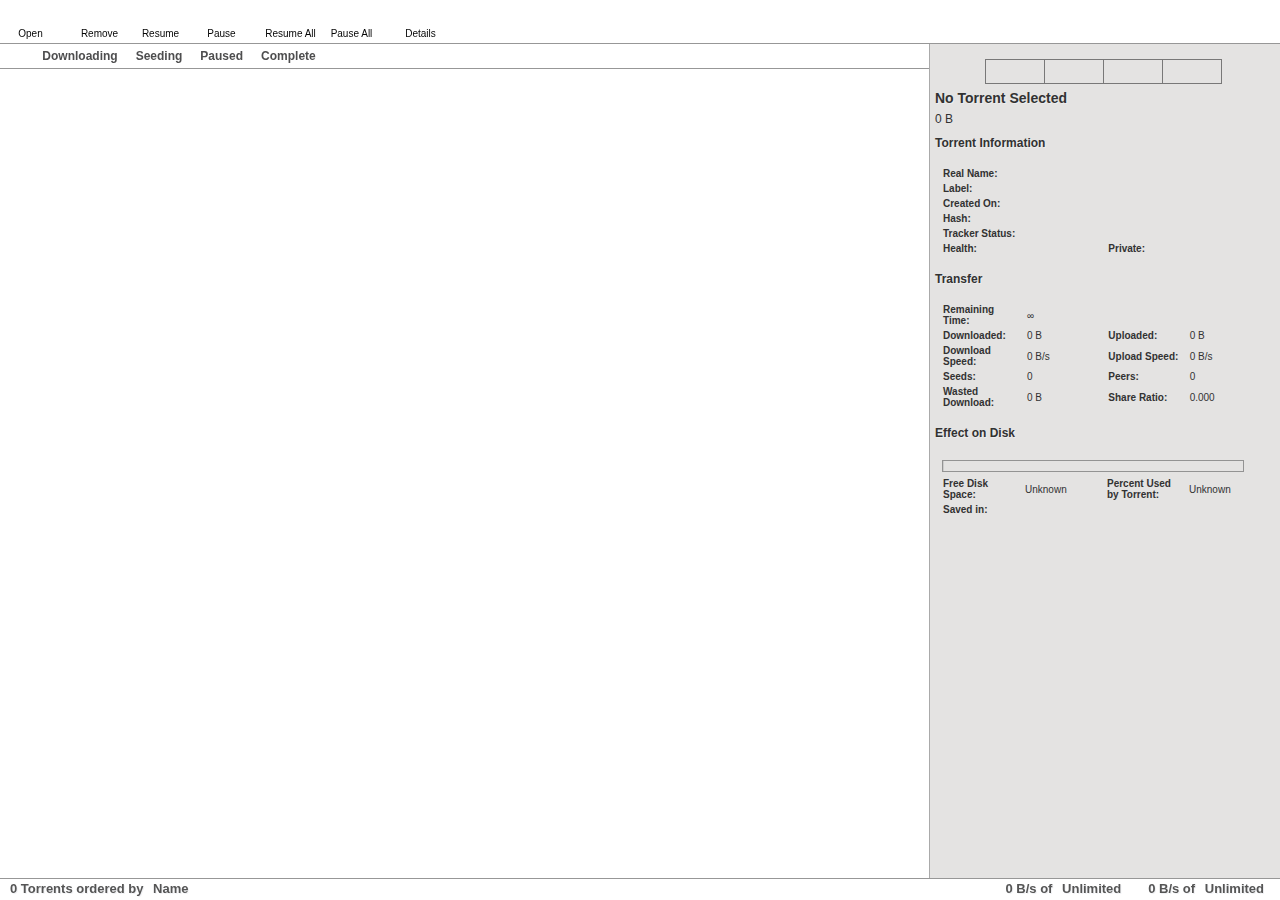
==== index.html @ addf2e67 "Fixed positioning bugs (Priority menus). Added favicon.png Cleaned up HTML Cleaned up some console.l" ====
<!DOCTYPE HTML PUBLIC "-//W3C//DTD HTML 4.01//EN" "http://www.w3.org/TR/html4/strict.dtd">
<html lang="en">
	<head>
		<title>Avalanche</title>
		<meta http-equiv="Content-Type" content="text/html; charset=utf-8">
		<meta http-equiv="cache-control" content="Private">
		<link href="media/favicon.png" rel="SHORTCUT ICON">
		<link rel="stylesheet" type="text/css" href="media/style.css">

		<script type="text/javascript"
			src="scripts/jquery/jquery.js"></script>
		<script type="text/javascript"
			src="scripts/jquery/tinysort.js"></script>
		<script type="text/javascript"
			src="scripts/jquery/contextmenu.js"></script>

		<script type="text/javascript"
			src="scripts/remote.js"></script>
		<script type="text/javascript"
			src="scripts/torrent.js"></script>
		<script type="text/javascript"
			src="scripts/init.js"></script>

	</head>
	<body>

		<div id="header_menu">
			 <ul>

				 <li id="header_open">
						<a href="#open_dialogue" rel="openDialogue">Open</a>
					</li>

					<li class="divider">&nbsp;</li>

				 <li id="header_remove">
						<a href="#removeTorrentDialogue" class="disabled" rel="func">Remove</a>
					</li>

				 <li id="header_resume">
						<a href="#pauseResumeTorrent/resume" class="disabled" rel="func">Resume</a>
					</li>

				 <li id="header_pause">
						<a href="#pauseResumeTorrent/pause" class="disabled" rel="func">Pause</a>
					</li>

				 <li class="divider">&nbsp;</li>

					<li id="header_resume_all">
						<a href="#pauseResumeTorrent/resume/all" class="disabled" rel="func">Resume All</a>
					</li>

				 <li id="header_pause_all">
						<a href="#pauseResumeTorrent/pause/all" class="disabled" rel="func">Pause All</a>
					</li>

					<li class="divider">&nbsp;</li>

					<li id="header_details">
						<a href="#toggleDetailPane" rel="func">Details</a>
					</li>

			 </ul>

				<div id="header_web_search">
						<div class="wrapper">
							<a href="#web_search_menu" id="web_search_dropdown" rel="openMenu"></a>
							<input type="text" id="web_search" name="keyupWebSearch">
							<a href="#" id="web_search_delete_text" style="display:none"></a>
						</div>
					</div>
		</div>

		<div id="filter_bar">
			<ul>
				 <li id="filter_torrent" class="active">
						<a href="#filterTorrentStatus/all" rel="func">All</a>
					</li>
				 <li id="filter_downloading">
						<a href="#filterTorrentStatus/downloading" rel="func">Downloading</a>
					</li>
				 <li id="filter_seeding">
						<a href="#filterTorrentStatus/seeding" rel="func">Seeding</a>
					</li>
				 <li id="filter_paused">
						<a href="#filterTorrentStatus/paused" rel="func">Paused</a>
					</li>
					<li id="filter_completed">
						<a href="#filterTorrentStatus/completed" rel="func">Complete</a>
					</li>
			</ul>
			<div id="filter_search">
				<div class="wrapper">
				<input type="text" id="torrent_search" name="filterTorrentTitles">
					<a href="#clearFilterTorrent/" id="filter_search_delete_text" rel="func" style="display:none"></a>
				</div>
			</div>
		</div>

		<div id="torrent_container">
			<ul id="torrent_list"></ul>
	</div>

		<div id="details_container">

			<ul class="tabs">
				<li>
					<a href="#switchDetailTabs/general" rel="func" id="details_general" title="General" class="selected">
						<span>General</span></a>
				</li>
				<li>
					<a href="#switchDetailTabs/files" rel="func" id="details_files" title="Files">
						<span>Files</span></a>
				</li>
				<li>
					<a href="#switchDetailTabs/peers" rel="func" id="details_peers" title="Peers">
						<span>Peers</span></a>
				</li>
				<li>
					<a href="#switchDetailTabs/trackers" rel="func" id="details_trackers" title="Trackers">
						<span>Trackers</span></a>
				</li>
			</ul>

			<div id="details_header">
				<h1 id="details_header_name">No Torrent Selected</h1>
				<input class="rename">
				<span id="details_header_size">0 B</span>
				<a href="#setPriority/torrent/" rel="func" id="details_priority_button">
					Normal
				</a>
			</div>

			<div class="details_section" id="details_general_contain">
				<table>
					<caption>Torrent Information</caption>
					<tr>
						<th>Real Name:</th>
						<td class="detail_var" id="detail_var_name" colspan="3"></td>
					</tr>
					<tr>
						<th>Label:</th>
						<td class="detail_var" id="detail_var_label" colspan="3"></td>
					</tr>
					<tr>
						<th>Created On:</th>
						<td class="detail_var" id="detail_var_formatted_date" colspan="3"></td>
					</tr>
					<tr>
						<th>Hash:</th>
						<td class="detail_var" id="detail_var_hash" colspan="3"></td>
					</tr>
					<tr>
						<th>Tracker Status:</th>
						<td class="detail_var" id="detail_var_tracker_status" colspan="3"></td>
					</tr>
					<tr>
						<th>Health:</th>
						<td class="detail_var" id="detail_var_has_been_hashed"></td>
						<th>Private:</th>
						<td class="detail_var" id="detail_var_private"></td>
					</tr>
				</table>

				<table>
					<caption>Transfer</caption>
					<tr>
						<th>Remaining Time:</th>
						<td class="detail_var" id="detail_var_time_remaining" colspan="3">&#8734;</td>
					</tr>
					<tr>
						<th>Downloaded:</th>
						<td class="detail_bytes" id="detail_bytes_downloaded">0 B</td>
						<th>Uploaded:</th>
						<td class="detail_bytes" id="detail_bytes_uploaded">0 B</td>
					</tr>
					<tr>
						<th>Download Speed:</th>
						<td class="detail_bytes" id="detail_bytes_down_rate">0 B/s</td>
						<th>Upload Speed:</th>
						<td class="detail_bytes" id="detail_bytes_up_rate">0 B/s</td>
					</tr>
					<tr>
						<th>Seeds:</th>
						<td class="detail_var" id="detail_var_seeders_connected">0</td>
						<th>Peers:</th>
						<td class="detail_var" id="detail_var_peers_connected">0</td>
					</tr>
					<tr>
						<th>Wasted Download:</th>
						<td class="detail_bytes" id="detail_bytes_wasted_bytes">0 B</td>
						<th>Share Ratio:</th>
						<td class="detail_var" id="detail_var_share_ratio">0.000</td>
					</tr>
				</table>

				<table>
					<caption>Effect on Disk</caption>
					<tr>
						<td id="details_general_disk_space"
							class="progress_bar_container downloading" colspan="4">
							<div class="progress_bar" style="width:0px"></div>
						</td>
					</tr>
					<tr>
						<th>Free Disk Space:</th>
						<td class="detail_bytes" id="detail_bytes_free_diskspace">Unknown</td>
						<th>Percent Used by Torrent:</th>
						<td class="detail_var" id="detail_var_size_percent">Unknown</td>
					</tr>
					<tr>
						<th colspan="4">Saved in:</th>
					</tr>
					<tr>
						<td class="detail_var" id="detail_var_base_path" colspan="4"></td>
					</tr>
				</table>

			</div>

			<div class="details_section" id="details_files_contain" style="display:none">
				<h3>Files</h3>
				<ul class="labellist">
					<li>No Files</li>
				</ul>
			</div>

			<div class="details_section" id="details_trackers_contain" style="display:none">
				<h3>Trackers</h3>
				<ul class="labellist">
					<li><h4>No Trackers</h4></li>
				</ul>
			</div>

			<div class="details_section" id="details_peers_contain" style="display:none">
				<h3>Peers</h3>
				<ul class="labellist">
					<li><h4>No Peers</h4></li>
				</ul>
			</div>

		</div>

		<div id="status_bar">
			<div id="status_torrents">
				<span id="status_torrent_count">0</span>
				<span> Torrents ordered by</span>
				<a href="#order_menu" id="status_order" rel="openMenu">Name</a>
			</div>
			<div id="status_speeds">
				<div class="up_arrow">&nbsp;</div>
				<span id="status_upload">0 B/s</span>
				<span> of</span>
				<a href="#upload_rate_menu" id="status_upload_max" rel="openMenu">Unlimited</a>
				<div class="down_arrow">&nbsp;</div>
				<span id="status_download">0 B/s</span>
				<span> of</span>
				<a href="#download_rate_menu" id="status_download_max" rel="openMenu">Unlimited</a>
			</div>
		</div>

		<ul id="priority_menu" class="contextmenu" style="display:none">
			<li><a href="#setPriority/3" rel="func">High</a></li>
			<li><a href="#setPriority/2" rel="func">Normal</a></li>
			<li><a href="#setPriority/1" rel="func">Low</a></li>
			<li class="separator">
			<li><a href="#setPriority/0" rel="func">Skip</a></li>
		</ul>

		<ul id="file_priority_menu" class="contextmenu" style="display:none">
			<li><a href="#setPriority/2" rel="func">High</a></li>
			<li><a href="#setPriority/1" rel="func">Normal</a></li>
			<li class="separator">
			<li><a href="#setPriority/0" rel="func">Skip</a></li>
		</ul>

		<ul id="order_menu" class="contextmenu" style="display:none">
			<li><a href="#setOrder/new_name" rel="func">Name</a></li>
			<li class="separator"></li>
			<li><a href="#setOrder/percent_done" rel="func">Percent</a></li>
			<li><a href="#setOrder/downloaded" rel="func">Downloaded</a></li>
			<li><a href="#setOrder/uploaded" rel="func">Uploaded</a></li>
			<li class="separator"></li>
			<li><a href="#setOrder/share_ratio" rel="func">Ratio</a></li>
			<li><a href="#setOrder/peers_connected" rel="func">Peers</a></li>
			<li><a href="#setOrder/seeds_connected" rel="func">Seeds</a></li>
			<li class="separator"></li>
			<li><a href="#setOrder/priority" rel="func">Priority</a></li>
			<li><a href="#setOrder/label" rel="func">Label</a></li>
			<li><a href="#setOrder/eta" rel="func">ETA</a></li>
		</ul>

		<ul id="download_rate_menu" class="contextmenu" style="display:none">
			<li><a href="#setRate/download/Unlimited" rel="func">Unlimited</a></li>
			<li class="separator"></li>
			<li><a href="#setRate/download/5" rel="func">5 KB/s</a></li>
			<li><a href="#setRate/download/10" rel="func">10 KB/s</a></li>
			<li><a href="#setRate/download/20" rel="func">20 KB/s</a></li>
			<li><a href="#setRate/download/30" rel="func">30 KB/s</a></li>
			<li><a href="#setRate/download/40" rel="func">40 KB/s</a></li>
			<li><a href="#setRate/download/50" rel="func">50 KB/s</a></li>
			<li><a href="#setRate/download/75" rel="func">75 KB/s</a></li>
			<li><a href="#setRate/download/100" rel="func">100 KB/s</a></li>
			<li><a href="#setRate/download/150" rel="func">150 KB/s</a></li>
			<li><a href="#setRate/download/200" rel="func">200 KB/s</a></li>
			<li class="separator"></li>
			<li>
				<input id="download_rate_custom" type="text" value="&#8734;" name="setCustomUploadDownloadRate">
				<label for="download_rate_custom"> KB/s</label>
			</li>
		</ul>

		<ul id="upload_rate_menu" class="contextmenu" style="display:none">
			<li><a href="#setRate/upload/Unlimited" rel="func">Unlimited</a></li>
			<li class="separator"></li>
			<li><a href="#setRate/upload/5" rel="func">5 KB/s</a></li>
			<li><a href="#setRate/upload/10" rel="func">10 KB/s</a></li>
			<li><a href="#setRate/upload/20" rel="func">20 KB/s</a></li>
			<li><a href="#setRate/upload/30" rel="func">30 KB/s</a></li>
			<li><a href="#setRate/upload/40" rel="func">40 KB/s</a></li>
			<li><a href="#setRate/upload/50" rel="func">50 KB/s</a></li>
			<li><a href="#setRate/upload/75" rel="func">75 KB/s</a></li>
			<li><a href="#setRate/upload/100" rel="func">100 KB/s</a></li>
			<li><a href="#setRate/upload/150" rel="func">150 KB/s</a></li>
			<li><a href="#setRate/upload/200" rel="func">200 KB/s</a></li>
			<li class="separator"></li>
			<li>
				<input id="upload_rate_custom" type="text" value="&#8734;" name="setCustomUploadDownloadRate">
				<label for="upload_rate_custom"> KB/s</label>
			</li>
		</ul>

		<ul class="contextmenu rightclickmenu" id="torrent_context_menu" style="display:none">
			<li class="pause"><a href="#pauseResumeTorrent/pause" rel="func">Pause</a></li>
			<li class="resume"><a href="#pauseResumeTorrent/resume" rel="func">Resume</a></li>
			<li class="separator"></li>
			<li class="remove"><a href="#removeTorrentDialogue" rel="func">Remove</a></li>
			<li class="rename"><a href="#renameTorrent" rel="func">Rename</a></li>
			<!--<li class="label"><a href="#relabelTorrent" rel="func">Label...</a></li>-->
		</ul>

		<ul id="web_search_menu" class="contextmenu" style="display:none"></ul>

		<div class="dialogue" id="open_dialogue" style="display:none">
			<div class="decoration">
				<h2>Open Torrent</h2>
				<a href="#" class="close"></a>
			</div>
			<div class="window">
				<p>
					<label for="torrent_upload_url">Torrent URL:</label>
					<input type="text" id="torrent_upload_url" class="pfocus" style="width:100%">
				</p>
					<hr>
				<p>
					<label class="float" for="torrent_upload_start">Resume when opened</label>
					<label for="torrent_upload_label">Torrent Label:</label>
					<input type="checkbox" id="torrent_upload_start">
					<input type="text" id="torrent_upload_label">
				</p>
				<button class="initiate" id="dialogue_open_torrent">Open Torrent</button>
				<button class="close">Cancel</button>
			</div>
		</div>

		<div class="dialogue" id="remove_dialogue" style="display:none">
			<div class="decoration">
				<h2>Remove Torrent?</h2>
				<a href="#" class="close"></a>
			</div>
			<div class="window">
				<p>Are you sure you want to delete this torrent?</p>
				<button class="initiate" id="dialogue_remove_torrent">Remove Torrent</button>
				<button class="close pfocus">Don't Remove</button>
			</div>
		</div>

		<div class="dialogue" id="error_popup" style="display:none">
			<div class="decoration">
				<h2>Communication Error</h2>
				<a href="#" class="close"></a>
			</div>
			<div class="window">
				<p>There was an error communicating with the server...</p>
				<textarea readonly="readonly" id="error_details" cols="30" rows="7"></textarea>
				<button class="close pfocus">Close</button>
			</div>
		</div>

</body>
</html>
---- media/style.css ----
html,body{margin:0;padding:0}
body{font:62.5% Helvetica, Verdana, Arial, sans-serif;color:#323232;
	background:#fff;text-align:center;overflow:hidden}

img{border:0}
a{outline:none}

/* Top Menu */
#header_menu{width:100%;height:43px;margin:0;position:fixed;
	background:url('gradients.png') repeat-x;border-bottom:1px solid #979797}
#header_menu ul{height:50px;list-style:none;margin:0;padding:0;
	float:left}
#header_menu ul li{height:40px;float:left;margin:0}
#header_menu ul li a{width:55px;height:12px;padding:25px 3px 0 3px;color:#050505;
	text-decoration:none;display:block;margin:3px 0;
	background-image:url('header_menu.png');background-repeat:no-repeat}
#header_menu ul li.divider{width:2px;background:url('menu_divider.png') no-repeat;
	margin-top:4px;padding:0 3px}
#header_open a{background-position:17px 0}
#header_remove a{background-position:-38px 0}
#header_resume a{background-position:-91px 0}
#header_pause a{background-position:-147px 0}
#header_resume_all a{background-position:-202px 0}
#header_pause_all a{background-position:-258px 0}
#header_details a{background-position:-312px 0}
#header_open a:hover{background-position:17px -35px}
#header_remove a:hover{background-position:-38px -35px}
#header_resume a:hover{background-position:-91px -35px}
#header_pause a:hover{background-position:-147px -35px}
#header_resume_all a:hover{background-position:-202px -35px}
#header_pause_all a:hover{background-position:-258px -35px}
#header_details a:hover{background-position:-312px -35px}
#header_open a.disabled{background-position:17px -73px}
#header_remove a.disabled{background-position:-38px -70px}
#header_resume a.disabled{background-position:-91px -70px}
#header_pause a.disabled{background-position:-147px -70px}
#header_resume_all a.disabled{background-position:-202px -70px}
#header_pause_all a.disabled{background-position:-258px -70px}
#header_details a.disabled{background-position:-312px -70px}
#header_web_search{float:right;height:23px;margin:10px;
	background:url('bars.png') no-repeat 0 -37px}
#header_web_search .wrapper{height:23px;width:217px;
	background:url('bars.png') no-repeat right -37px}
#header_web_search.active{background-position:0 -60px}
#header_web_search.active .wrapper{background-position:right -60px}
#web_search_dropdown{height:21px;float:left;width:30px;
	background:url('icons.png') no-repeat 5px -78px}
#header_web_search input{background:transparent;height:20px;width:161px;
	float:left;border:0;display:inline;outline:none;padding:2px}
#web_search_delete_text{border:0;width:20px;height:20px;float:left;
	background:url('icons.png') 0 -258px}

/* Filter Bar */
#filter_bar{margin:0 350px 0 0;height:24px;right:0;border-bottom:1px solid #979797;
	position:fixed;background:url('gradients.png') repeat-x 0 -81px;left:0;top:44px}
#filter_bar_options,#filter_bar_type{width:50%}
#filter_bar ul{height:18px;list-style:none;margin:0;padding:0;float:left}
#filter_bar ul li{height:18px;float:left;margin:4px 2px 0 2px}
#filter_bar ul li a{font-size:1.2em;color:#4E4E4F;text-decoration:none;
	font-weight:bold;padding:1px 7px 0 7px;margin:0;height:17px;display: block;
	vertical-align:bottom}
#filter_bar ul li:hover{background:url('bars.png') no-repeat left -19px}
#filter_bar ul li:hover a{background:url('bars.png') no-repeat right -19px;
	color: #fff !important}
#filter_bar ul li.active{background:url('bars.png') no-repeat left 0}
#filter_bar ul li.active a{background:url('bars.png') no-repeat right 0;
	color: #fff !important}
#filter_search{float:right;height:18px;margin:3px 5px 3px 0;
	background:url('bars.png') no-repeat 0 -83px}
#filter_search .wrapper{height:18px;width:107px;
	background:url('bars.png') no-repeat right -83px;padding:0 5px}
#filter_search.active{background-position:0 -101px}
#filter_search.active .wrapper{background-position:right -101px}
#filter_search input{background:transparent;height:18px;width:85px;
	float:left;border:0;display:inline;outline:none;padding:1px 2px;font-size:0.9em}
#filter_search_delete_text{border:0;width:18px;height:18px;float:left;
	background:url('icons.png') 0 -258px;margin-top:-3px}

/* Torrent Container */
#torrent_container{position:fixed;top:69px;bottom:22px;right:0px;left:0px;
	padding:0;margin:0 350px 0 0;overflow:auto}
#torrent_list{width:100%;margin:0;padding:0;text-align:left}
#torrent_list li{list-style:none;clear: both;display: block;padding:0;margin:0;
	vertical-align:middle;border-bottom: 1px solid #ccc;padding:0 30px 4px 8px}
#torrent_list h2{margin:0;padding:6px 0;overflow:hidden;text-overflow:ellipsis}
#torrent_list input{margin:2px 0;padding:2px 0;font-size:1.5em;font-weight:bold;
	width:100%;display:none}
#torrent_list span{display:block;margin:0;padding:0}
#torrent_list li.even{background:#F5F8FD}
#torrent_list li:hover{background:#EDF3FE}
#torrent_list li.selected{background:url('gradients.png') repeat-x 0 -228px;
	color:#FFF}
#torrent_list li a{display:block;float:right;width:17px;height:17px;padding:0;
	margin:0 -23px 0 0;background:url('icons.png') -1px -61px}
#torrent_list li a:hover{background-position:-1px -41px;cursor:pointer}
#torrent_list li.paused a,#torrent_list li.completed a{
	background-position:-1px -21px}
#torrent_list li.paused a:hover,#torrent_list li.completed a:hover{
	background-position:-1px -1px}
#torrent_list .torrent_name{font-size:1.3em;font-weight:bold}
#torrent_list .progress_details,
#torrent_list .peer_details{font-size: 1.1em}
.progress_bar_container{height:10px;margin:3px 0 3px 0;
	float:left;line-height:1px;font-size:1px;width:100%;border:1px solid #939393;
	background:url('gradients.png') repeat-x 0 -198px}
.loading .progress_bar_container{background:url('progress.gif') repeat-x}
.seeding .progress_bar_container{border:1px solid #29AD35;
	background-position:0 -168px}
.completed .progress_bar_container{border:1px solid #939393;
	background-position:0 -178px}
.downloading .progress_bar_container{border:1px solid #3F79EE;
	background-position:0 -198px}
.hashing .progress_bar_container{border:1px solid #E19200;
	background-position:0 -198px}
.progress_bar{background:url('gradients.png') repeat-x 0 -208px;
	height:10px}
.seeding .progress_bar{background-position:0 -168px}
.completed .progress_bar{background-position:0 -178px}
.downloading .progress_bar{background-position:0 -188px;border-right:1px solid #ccc}
.hashing .progress_bar{background-position:0 -218px;border-right:1px solid #ccc}

/* Details Container */
#details_container{position:fixed;top:44px;right:0px;bottom:22px;width:340px;
	background-color:#e4e3e2;border-left:#aaa 1px solid;text-align:left;padding:5px;
	overflow:auto}
#details_header{margin-bottom:10px}
#details_header h1{font-size:1.4em;margin:0;clear:both;padding:6px 0;
	text-shadow:1px 1px #eee;overflow:hidden;text-overflow:ellipsis}
#details_header .rename{font-size:1.4em;margin:2px 0;padding:2px 0;clear:both;
	font-weight:bold;display:none}
#details_header span{font-size:1.2em;margin:0;display:block}
#details_priority_button{float:right;border:1px solid #aaa;padding:2px 4px;
	background:url('gradients.png') 0 -122px;margin:-17px 0 0 0;color:#323232;
	text-decoration:none;display:none}
#details_container .tab_center{width:100%;text-align:center}
#details_container .tabs{padding:0;margin:0 0 0 50px;text-shadow:1px 1px #e8e8e8}
#details_container .tabs li{float:left;list-style-type:none}
#details_container .tabs li a{display:block;margin:10px -1px 0 0;padding:4px;
	background:url('gradients.png') repeat-x 0 -122px;border:1px solid #787878;
	width:50px;text-align:center;font-weight:bold;text-decoration:none;color:#323232;
	height:15px}
#details_container .tabs li a.selected{background-position:0 -145px;
	text-shadow:1px 1px #c5d0e4}
#details_container .tabs span{display:block;text-indent:-9000px;height:16px;
	width:18px;margin-left:15px}
#details_general span{background:url('icons.png') no-repeat 0 -142px}
#details_files span{background:url('icons.png') no-repeat 0 -162px}
#details_peers span{background:url('icons.png') no-repeat 0 -182px}
#details_trackers span{background:url('icons.png') no-repeat 0 -202px}
.details_section table{width:100%;padding:15px 5px;table-layout:fixed}
.details_section caption{text-align:left;font-size:1.2em;font-weight:bold;
	padding:0;margin:0;text-shadow:1px 1px #eee}
.details_section th{width:80px}
.details_section td{width:100%;overflow:hidden;text-overflow:ellipsis}
#details_general_disk_space{width:300px;padding:0}
h3{margin:0 0 10px 0;padding:0;}
ul.labellist{list-style:none;margin:0;padding:0;border:1px solid #bbb;
	background:url('gradients.png') repeat-x 0 -349px #ddd;border-radius:5px}
.labellist li{margin:0;padding:4px 8px;
	border-top:1px solid #f5f5f5;border-bottom:1px solid #c4c4c4}
.labellist li:first-child{border-top:0}
.labellist li:last-child{border-bottom:0}
.labellist li h4{padding:0;margin:0;overflow:hidden;text-overflow:ellipsis}
#details_trackers_contain li{padding-right:80px}
#details_trackers_contain li a{height:24px;padding:0 36px;margin:-12px -76px 0 0;
	float:right;background:url('togglebuttons.png') no-repeat 0 0}
#details_trackers_contain li a:hover{background-position:0 -24px}
#details_trackers_contain li a.off{background-position:0 -48px}
#details_trackers_contain li a.off:hover{background-position:0 -72px}
#details_files_contain .labellist .folder ul{margin-top:4px}
#details_files_contain .labellist .folder a{padding-left:12px;font-weight:bold;
	background:url('icons.png') no-repeat -6px -282px;color:#323232;
	text-decoration:none;display:block}
#details_files_contain .labellist .folder a.d{background-position:-6px -302px}
#details_files_contain .labellist ul{margin-left:5px}
#details_files_contain .labellist ul{list-style:none;padding-left:0;width:100%}
#details_files_contain .labellist li{overflow:hidden;text-overflow:ellipsis}
#details_files_contain .labellist li .priority{float:right;border:1px solid #aaa;
	background:url(gradients.png) repeat-x 0 -122px;padding:1px 3px;cursor:pointer;
	color:#323232;text-decoration:none}
#details_peers_contain .labellist h4 span{float:right}
#details_peers_contain .labellist div b{float:right;height:16px;padding:0 8px;
	background:url('icons.png') no-repeat 0 -320px}
#details_peers_contain .labellist div b.s{background-position:0 -340px}
#details_peers_contain .labellist div b.o{background-position:0 -360px}

#torrent_upload_frame{display:block;position:absolute;top:-1000px;left:-1000px;
	width:0px;height:0px;border:none;padding:0;margin:0}

/* Status Bar */
#status_bar{width:100%;height:21px;margin:0;position:fixed;color:#555;bottom:0;
	background:url('gradients.png') repeat-x 0 -60px;font-size: 1.3em;padding:0;
	font-weight:normal;border-top:1px solid #979797;text-shadow:1px 1px #f1f2f5;
	font-weight:bold}
#status_bar a{color:#555;text-decoration:none}
#status_torrents,#status_speeds{margin:2px 10px}
#status_bar .up_arrow{height:16px;padding:0 5px;margin:0;display:inline;
	background:url('icons.png') 0 -222px}
#status_bar .down_arrow{height:16px;padding:0 5px;margin:0;display:inline;
	background:url('icons.png') 0 -242px}
#status_torrents{float:left}
#status_speeds{float:right}
#status_download_max,#status_upload_max,#status_order{padding:2px 6px}
#status_download_max:hover,#status_upload_max:hover,#status_order:hover{
	padding:2px 5px;border-right:1px solid #979797;border-left:1px solid #979797;
	background:url('gradients.png') repeat-x 0 -328px;text-shadow:1px 1px #d1d2d5}

/* Menus */
.contextmenu{position:absolute;z-index:99;border:1px solid #979797;padding:2px 0;
	background:#e4e3e2;margin:0;list-style:none;box-shadow:0 0 15px rgba(0,0,0,0.4);
	-webkit-box-shadow:0 0 15px rgba(0,0,0,0.4);-moz-box-shadow:0 0px 15px rgba(0,0,0,0.4)}
.contextmenu.rightclickmenu{box-shadow:2px 2px 4px rgba(0,0,0,0.5);
	-webkit-box-shadow:2px 2px 4px rgba(0,0,0,0.5);-moz-box-shadow:2px 2px 4px rgba(0,0,0,0.5)}
.contextmenu li{font-size:1.2em;font-weight:bold;color:#555;margin:1px;padding:0 3px}
.contextmenu li:hover{color:#fff;cursor:pointer;
	background:url('gradients.png') repeat-x 0 -228px}
.contextmenu li:hover a{color:#fff}
.contextmenu li.separator{background:none;border:1px dashed #AAA}
.contextmenu li.separator:hover{background:none;cursor:default}
.contextmenu li a{padding:2px 5px;color:#555;text-decoration:none;display:block}
.contextmenu input{width:30px}
#order_menu li a{padding-left:18px;text-align:left}
#order_menu li a.desc{background:url('icons.png') no-repeat -2px -241px}
#order_menu li a.asc{background:url('icons.png') no-repeat -2px -221px}
#priority_menu{left:0;top:128px}
#order_menu{left:0;bottom:21px}
#upload_rate_menu{left:0;bottom:21px}
#download_rate_menu{left:0;bottom:21px}
#web_search_menu{left:0;top:30px;margin-left:5px}
#torrent_context_menu{background:#f0f0f0}
#torrent_context_menu li a{text-align:left;padding:4px 30px 4px 20px}
#torrent_context_menu li.disabled a,#torrent_context_menu li.disabled a:hover{
	color:#a1a1a1}
#torrent_context_menu li.disabled:hover{background:none}
#torrent_context_menu li.separator{padding:0;border-top:1px solid #e0e0e0;
	border-bottom:1px solid #fff;border-left:0;border-right:0;margin:2px 4px}
#torrent_context_menu li a{background:url('icons.png') no-repeat -2px -378px}
#torrent_context_menu li.resume a{background-position:-2px -398px}
#torrent_context_menu li.remove a{background-position:-2px -419px}
#torrent_context_menu li.rename a{background-position:-2px -439px}
#torrent_context_menu li.label a{background-position:-2px -459px}

/* Dialoues */
.dialogue{border:1px solid #AAA;background:#E4E3E2;padding:0;position:absolute;
	top:50%;left:50%;margin-left:-150px;-webkit-box-shadow:0 0 60px rgba(0,0,0,0.5);
	-moz-box-shadow:0 0 60px rgba(0,0,0,0.5);width:300px}
.dialogue .decoration{width:100%;height:22px;border-bottom:1px solid #AAA;
	background:url('gradients.png') repeat-x 0 -122px;margin:0}
.dialogue .decoration .close{border:1px solid #ffeedd;height:16px;width:17px;
	background:url('icons.png') no-repeat -1px -262px #ffccbb;float:right;margin:2px;
	-webkit-border-radius:3px;-moz-border-radius:3px}
.dialogue .decoration .close:hover{cursor:pointer;background-color:#eebbaa}
.dialogue .decoration h2{margin:0;padding:3px 5px;float:left;font-size:1.3em}
.dialogue .window{padding:10px;margin:0}
.dialogue p{margin:0 0 10px 0;padding:0}
.dialogue label{float:left;clear:left;margin:5px}
.dialogue input{clear:both}
.dialogue button{width:125px}
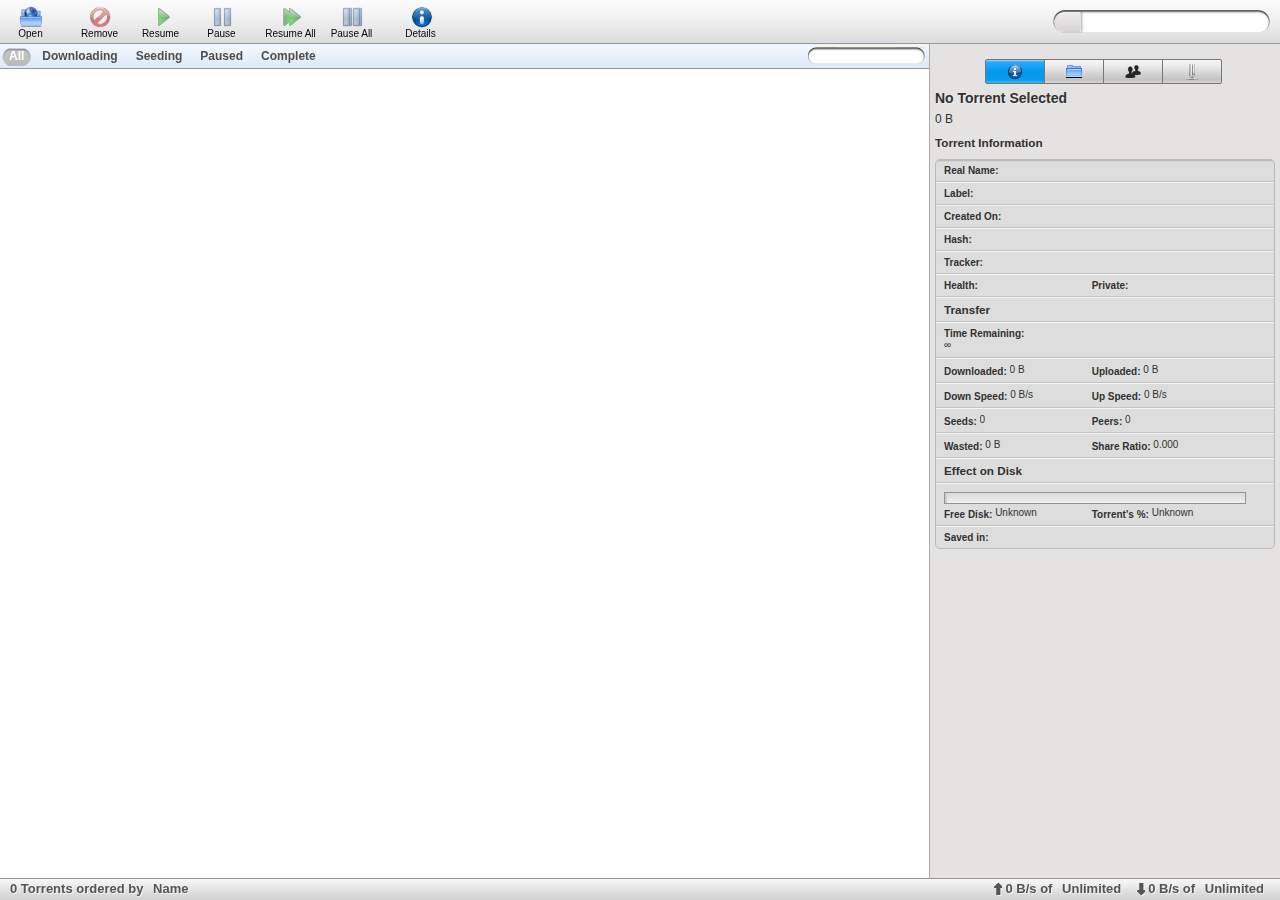
==== commit ca7604d8: "Files tab has undergone extensive changes. Now it features 2 toggle buttons. 1 for enabling/disablin" ====
--- a/index.html
+++ b/index.html
@@ -1,3 +1,33 @@
+<!--/*
+		* Index.html HTML Page 0.9
+	 *
+	 * Avalanche 0.9 Beta
+	 *
+	 *	This code is licensed under the GPL3, or "GNU GENERAL PUBLIC LICENSE Version 3"
+	 *	For more details, see http://opensource.org/licenses/gpl-3.0.html
+		*
+		* For more information, see http://code.google.com/p/avalanche-rt
+		*
+		* Date: Tue, 09th Mar 2010.
+		*
+		* @author Keith Cirkel ('keithamus') <avalanche@keithcirkel.co.uk>
+		* @license http://opensource.org/licenses/gpl-3.0.html
+		* @copyright Copyright © 2010, Keith Cirkel
+		*
+		* This program is free software: you can redistribute it and/or modify
+  * it under the terms of the GNU General Public License as published by
+  * the Free Software Foundation, either version 3 of the License, or
+  * (at your option) any later version.
+  *
+  * This program is distributed in the hope that it will be useful,
+  * but WITHOUT ANY WARRANTY; without even the implied warranty of
+  * MERCHANTABILITY or FITNESS FOR A PARTICULAR PURPOSE.  See the
+  * GNU General Public License for more details.
+
+  * You should have received a copy of the GNU General Public License
+  * along with this program.  If not, see <http://www.gnu.org/licenses/>.
+		*
+	 */-->
 <!DOCTYPE HTML PUBLIC "-//W3C//DTD HTML 4.01//EN" "http://www.w3.org/TR/html4/strict.dtd">
 <html lang="en">
 	<head>
@@ -13,6 +43,8 @@
 			src="scripts/jquery/tinysort.js"></script>
 		<script type="text/javascript"
 			src="scripts/jquery/contextmenu.js"></script>
+		<script type="text/javascript"
+			src="scripts/extend.js"></script>
 
 		<script type="text/javascript"
 			src="scripts/remote.js"></script>
@@ -105,7 +137,7 @@
 		<div id="details_container">
 
 			<ul class="tabs">
-				<li>
+				<li class="f">
 					<a href="#switchDetailTabs/general" rel="func" id="details_general" title="General" class="selected">
 						<span>General</span></a>
 				</li>
@@ -117,7 +149,7 @@
 					<a href="#switchDetailTabs/peers" rel="func" id="details_peers" title="Peers">
 						<span>Peers</span></a>
 				</li>
-				<li>
+				<li class="l">
 					<a href="#switchDetailTabs/trackers" rel="func" id="details_trackers" title="Trackers">
 						<span>Trackers</span></a>
 				</li>
@@ -132,113 +164,127 @@
 				</a>
 			</div>
 
-			<div class="details_section" id="details_general_contain">
-				<table>
-					<caption>Torrent Information</caption>
-					<tr>
-						<th>Real Name:</th>
-						<td class="detail_var" id="detail_var_name" colspan="3"></td>
-					</tr>
-					<tr>
-						<th>Label:</th>
-						<td class="detail_var" id="detail_var_label" colspan="3"></td>
-					</tr>
-					<tr>
-						<th>Created On:</th>
-						<td class="detail_var" id="detail_var_formatted_date" colspan="3"></td>
-					</tr>
-					<tr>
-						<th>Hash:</th>
-						<td class="detail_var" id="detail_var_hash" colspan="3"></td>
-					</tr>
-					<tr>
-						<th>Tracker Status:</th>
-						<td class="detail_var" id="detail_var_tracker_status" colspan="3"></td>
-					</tr>
-					<tr>
-						<th>Health:</th>
-						<td class="detail_var" id="detail_var_has_been_hashed"></td>
-						<th>Private:</th>
-						<td class="detail_var" id="detail_var_private"></td>
-					</tr>
-				</table>
-
-				<table>
-					<caption>Transfer</caption>
-					<tr>
-						<th>Remaining Time:</th>
-						<td class="detail_var" id="detail_var_time_remaining" colspan="3">&#8734;</td>
-					</tr>
-					<tr>
-						<th>Downloaded:</th>
-						<td class="detail_bytes" id="detail_bytes_downloaded">0 B</td>
-						<th>Uploaded:</th>
-						<td class="detail_bytes" id="detail_bytes_uploaded">0 B</td>
-					</tr>
-					<tr>
-						<th>Download Speed:</th>
-						<td class="detail_bytes" id="detail_bytes_down_rate">0 B/s</td>
-						<th>Upload Speed:</th>
-						<td class="detail_bytes" id="detail_bytes_up_rate">0 B/s</td>
-					</tr>
-					<tr>
-						<th>Seeds:</th>
-						<td class="detail_var" id="detail_var_seeders_connected">0</td>
-						<th>Peers:</th>
-						<td class="detail_var" id="detail_var_peers_connected">0</td>
-					</tr>
-					<tr>
-						<th>Wasted Download:</th>
-						<td class="detail_bytes" id="detail_bytes_wasted_bytes">0 B</td>
-						<th>Share Ratio:</th>
-						<td class="detail_var" id="detail_var_share_ratio">0.000</td>
-					</tr>
-				</table>
-
-				<table>
-					<caption>Effect on Disk</caption>
-					<tr>
-						<td id="details_general_disk_space"
-							class="progress_bar_container downloading" colspan="4">
-							<div class="progress_bar" style="width:0px"></div>
-						</td>
-					</tr>
-					<tr>
-						<th>Free Disk Space:</th>
-						<td class="detail_bytes" id="detail_bytes_free_diskspace">Unknown</td>
-						<th>Percent Used by Torrent:</th>
-						<td class="detail_var" id="detail_var_size_percent">Unknown</td>
-					</tr>
-					<tr>
-						<th colspan="4">Saved in:</th>
-					</tr>
-					<tr>
-						<td class="detail_var" id="detail_var_base_path" colspan="4"></td>
-					</tr>
-				</table>
-
-			</div>
-
-			<div class="details_section" id="details_files_contain" style="display:none">
-				<h3>Files</h3>
-				<ul class="labellist">
-					<li>No Files</li>
-				</ul>
-			</div>
-
-			<div class="details_section" id="details_trackers_contain" style="display:none">
-				<h3>Trackers</h3>
-				<ul class="labellist">
-					<li><h4>No Trackers</h4></li>
-				</ul>
-			</div>
-
-			<div class="details_section" id="details_peers_contain" style="display:none">
-				<h3>Peers</h3>
-				<ul class="labellist">
-					<li><h4>No Peers</h4></li>
-				</ul>
-			</div>
+				<div class="details_section" id="details_general_contain">
+					<h3>Torrent Information</h3>
+					<ul class="labellist">
+						<li>
+							<b>Real Name:</b>
+							<span class="detail_var" id="detail_var_name"></span>
+						</li>
+						<li>
+							<b>Label:</b>
+							<span class="detail_var" id="detail_var_label"></span>
+						</li>
+						<li>
+							<b>Created On:</b>
+							<span class="detail_var" id="detail_var_formatted_date"></span>
+						</li>
+						<li>
+							<b>Hash:</b>
+							<span class="detail_var" id="detail_var_hash"></span>
+						</li>
+						<li>
+							<b>Tracker:</b>
+							<span class="detail_var" id="detail_var_tracker_status"></span>
+						</li>
+						<li>
+							<div class="col2">
+								<b>Health:</b>
+								<span class="detail_var" id="detail_var_has_been_hashed"></span>
+							</div>
+							<div class="col2">
+								<b>Private:</b>
+								<span class="detail_var" id="detail_var_private"></span>
+							</div>
+						</li>
+						<li><h3>Transfer</h3></li>
+						<li>
+							<b>Time Remaining:</b>
+							<span class="detail_var" id="detail_var_time_remaining">&#8734;</span>
+						</li>
+						<li>
+							<div class="col2">
+								<b>Downloaded:</b>
+								<span class="detail_bytes" id="detail_bytes_downloaded">0 B</span>
+							</div>
+							<div class="col2">
+								<b>Uploaded:</b>
+								<span class="detail_bytes" id="detail_bytes_uploaded">0 B</span>
+							</div>
+						</li>
+						<li>
+							<div class="col2">
+								<b>Down Speed:</b>
+								<span class="detail_bytes" id="detail_bytes_down_rate">0 B/s</span>
+							</div>
+							<div class="col2">
+								<b>Up Speed:</b>
+								<span class="detail_bytes" id="detail_bytes_up_rate">0 B/s</span>
+							</div>
+						</li>
+						<li>
+							<div class="col2">
+								<b>Seeds:</b>
+								<span class="detail_var" id="detail_var_seeders_connected">0</span>
+							</div>
+							<div class="col2">
+								<b>Peers:</b>
+								<span class="detail_var" id="detail_var_peers_connected">0</span>
+							</div>
+						</li>
+						<li>
+							<div class="col2">
+								<b>Wasted:</b>
+								<span class="detail_bytes" id="detail_bytes_wasted_bytes">0 B</span>
+							</div>
+							<div class="col2">
+								<b>Share Ratio:</b>
+								<span class="detail_var" id="detail_var_share_ratio">0.000</span>
+							</div>
+						</li>
+						<li><h3>Effect on Disk</h3></li>
+						<li>
+							<div id="details_general_disk_space" class="progress_bar_container downloading">
+								<div class="progress_bar used" style="width:0px"></div>
+								<div class="progress_bar file" style="width:0px"></div>
+							</div>
+							<br style="clear:both">
+							<div class="col2">
+								<b>Free Disk:</b>
+								<span class="detail_bytes" id="detail_bytes_free_diskspace">Unknown</span>
+							</div>
+							<div class="col2">
+								<b>Torrent's %:</b>
+								<span class="detail_var" id="detail_var_size_percent">Unknown</span>
+							</div>
+						</li>
+						<li>
+							<b colspan="4">Saved in:</b>
+							<span class="detail_var" id="detail_var_base_path"></span>
+						</li>
+
+				</div>
+
+				<div class="details_section" id="details_files_contain" style="display:none">
+					<h3>Files</h3>
+					<ul class="labellist">
+						<li>No Files</li>
+					</ul>
+				</div>
+
+				<div class="details_section" id="details_trackers_contain" style="display:none">
+					<h3>Trackers</h3>
+					<ul class="labellist">
+						<li><h4>No Trackers</h4></li>
+					</ul>
+				</div>
+
+				<div class="details_section" id="details_peers_contain" style="display:none">
+					<h3>Peers</h3>
+					<ul class="labellist">
+						<li><h4>No Peers</h4></li>
+					</ul>
+				</div>
 
 		</div>
 
@@ -284,11 +330,11 @@
 			<li class="separator"></li>
 			<li><a href="#setOrder/share_ratio" rel="func">Ratio</a></li>
 			<li><a href="#setOrder/peers_connected" rel="func">Peers</a></li>
-			<li><a href="#setOrder/seeds_connected" rel="func">Seeds</a></li>
+			<li><a href="#setOrder/seeders_connected" rel="func">Seeds</a></li>
 			<li class="separator"></li>
 			<li><a href="#setOrder/priority" rel="func">Priority</a></li>
 			<li><a href="#setOrder/label" rel="func">Label</a></li>
-			<li><a href="#setOrder/eta" rel="func">ETA</a></li>
+			<li><a href="#setOrder/time_remaining" rel="func">ETA</a></li>
 		</ul>
 
 		<ul id="download_rate_menu" class="contextmenu" style="display:none">
--- a/media/style.css
+++ b/media/style.css
@@ -1,3 +1,33 @@
+/*
+ * Style.css CSS 0.9
+	*
+	* Avalanche 0.9 Beta
+	 *
+	 *	This code is licensed under the GPL3, or "GNU GENERAL PUBLIC LICENSE Version 3"
+	 *	For more details, see http://opensource.org/licenses/gpl-3.0.html
+		*
+		* For more information, see http://code.google.com/p/avalanche-rt
+		*
+		* Date: Tue, 09th Mar 2010.
+		*
+		* @author Keith Cirkel ('keithamus') <avalanche@keithcirkel.co.uk>
+		* @license http://opensource.org/licenses/gpl-3.0.html
+		* @copyright Copyright � 2010, Keith Cirkel
+		*
+		* This program is free software: you can redistribute it and/or modify
+  * it under the terms of the GNU General Public License as published by
+  * the Free Software Foundation, either version 3 of the License, or
+  * (at your option) any later version.
+  *
+  * This program is distributed in the hope that it will be useful,
+  * but WITHOUT ANY WARRANTY; without even the implied warranty of
+  * MERCHANTABILITY or FITNESS FOR A PARTICULAR PURPOSE.  See the
+  * GNU General Public License for more details.
+
+  * You should have received a copy of the GNU General Public License
+  * along with this program.  If not, see <http://www.gnu.org/licenses/>.
+		*
+	 */
 html,body{margin:0;padding:0}
 body{font:62.5% Helvetica, Verdana, Arial, sans-serif;color:#323232;
 	background:#fff;text-align:center;overflow:hidden}
@@ -44,7 +74,7 @@
 #header_web_search.active{background-position:0 -60px}
 #header_web_search.active .wrapper{background-position:right -60px}
 #web_search_dropdown{height:21px;float:left;width:30px;
-	background:url('icons.png') no-repeat 5px -78px}
+	background:url('http://www.google.com/s2/favicons?domain=') no-repeat 9px 4px}
 #header_web_search input{background:transparent;height:20px;width:161px;
 	float:left;border:0;display:inline;outline:none;padding:2px}
 #web_search_delete_text{border:0;width:20px;height:20px;float:left;
@@ -113,11 +143,11 @@
 .hashing .progress_bar_container{border:1px solid #E19200;
 	background-position:0 -198px}
 .progress_bar{background:url('gradients.png') repeat-x 0 -208px;
-	height:10px}
+	height:10px;float:left}
 .seeding .progress_bar{background-position:0 -168px}
 .completed .progress_bar{background-position:0 -178px}
 .downloading .progress_bar{background-position:0 -188px;border-right:1px solid #ccc}
-.hashing .progress_bar{background-position:0 -218px;border-right:1px solid #ccc}
+.file.progress_bar, .hashing .progress_bar{background-position:0 -218px;border-right:1px solid #ccc}
 
 /* Details Container */
 #details_container{position:fixed;top:44px;right:0px;bottom:22px;width:340px;
@@ -129,11 +159,13 @@
 #details_header .rename{font-size:1.4em;margin:2px 0;padding:2px 0;clear:both;
 	font-weight:bold;display:none}
 #details_header span{font-size:1.2em;margin:0;display:block}
-#details_priority_button{float:right;border:1px solid #aaa;padding:2px 4px;
-	background:url('gradients.png') 0 -122px;margin:-17px 0 0 0;color:#323232;
-	text-decoration:none;display:none}
-#details_container .tab_center{width:100%;text-align:center}
+#details_priority_button{float:right;border:1px solid #7a7a7a;padding:3px 6px;
+	background:url('gradients.png') 0 -122px;margin:-22px 0 0 0;color:#323232;
+	text-decoration:none;display:none;border-radius:4px;box-shadow:0 1px 1px #b6b6b5;
+	-webkit-box-shadow:0 1px 0 #b6b6b5;-moz-box-shadow:0 1px 1px #b6b6b5}
 #details_container .tabs{padding:0;margin:0 0 0 50px;text-shadow:1px 1px #e8e8e8}
+#details_container .tabs li.f a{border-radius:2px 0 0 2px}
+#details_container .tabs li.l a{border-radius:0 2px 2px 0}
 #details_container .tabs li{float:left;list-style-type:none}
 #details_container .tabs li a{display:block;margin:10px -1px 0 0;padding:4px;
 	background:url('gradients.png') repeat-x 0 -122px;border:1px solid #787878;
@@ -147,37 +179,54 @@
 #details_files span{background:url('icons.png') no-repeat 0 -162px}
 #details_peers span{background:url('icons.png') no-repeat 0 -182px}
 #details_trackers span{background:url('icons.png') no-repeat 0 -202px}
-.details_section table{width:100%;padding:15px 5px;table-layout:fixed}
-.details_section caption{text-align:left;font-size:1.2em;font-weight:bold;
-	padding:0;margin:0;text-shadow:1px 1px #eee}
-.details_section th{width:80px}
-.details_section td{width:100%;overflow:hidden;text-overflow:ellipsis}
 #details_general_disk_space{width:300px;padding:0}
-h3{margin:0 0 10px 0;padding:0;}
-ul.labellist{list-style:none;margin:0;padding:0;border:1px solid #bbb;
+h3{margin:0 0 10px 0;padding:0}
+.labellist{list-style:none;margin:0;padding:0;border:1px solid #bbb;
 	background:url('gradients.png') repeat-x 0 -349px #ddd;border-radius:5px}
 .labellist li{margin:0;padding:4px 8px;
 	border-top:1px solid #f5f5f5;border-bottom:1px solid #c4c4c4}
 .labellist li:first-child{border-top:0}
 .labellist li:last-child{border-bottom:0}
 .labellist li h4{padding:0;margin:0;overflow:hidden;text-overflow:ellipsis}
+.labellist li h3{padding:0;margin:0;overflow:hidden;text-overflow:ellipsis}
+.labellist li .col2{display:inline-block;width:45%}
+.labellist li .col2 b{width:45%}
+.labellist li .col2 span{width:50% !important;text-align:center}
+
+#details_general_contain li{padding-top:5px;padding-bottom:5px}
+#details_general_contain li span{overflow:hidden;white-space:nowrap;text-overflow:ellipsis;
+	display:inline-block;width:75%;text-align:left}
+#detail_general_contain .labellist li b{overflow:hidden;white-space:nowrap;text-overflow:ellipsis;
+	display:inline-block;width:20%}
+
 #details_trackers_contain li{padding-right:80px}
-#details_trackers_contain li a{height:24px;padding:0 36px;margin:-12px -76px 0 0;
-	float:right;background:url('togglebuttons.png') no-repeat 0 0}
-#details_trackers_contain li a:hover{background-position:0 -24px}
-#details_trackers_contain li a.off{background-position:0 -48px}
-#details_trackers_contain li a.off:hover{background-position:0 -72px}
-#details_files_contain .labellist .folder ul{margin-top:4px}
-#details_files_contain .labellist .folder a{padding-left:12px;font-weight:bold;
-	background:url('icons.png') no-repeat -6px -282px;color:#323232;
+#details_trackers_contain li a{padding:8px;float:left;
+	background:url('icons.png') no-repeat -3px -503px;margin:6px 2px 0 -4px;border:0}
+#details_trackers_contain li a.off{background-position:-3px -483px}
+
+#details_files_contain .labellist .folder .drop{margin-left:13px}
+#details_files_contain .labellist .folder ul{margin-top:4px;margin-left:18px}
+#details_files_contain .labellist .folder ul li{margin-right:20px}
+#details_files_contain .labellist h4{margin-right:15px;overflow:hidden;white-space:nowrap}
+#details_files_contain .labellist li a{padding-left:12px;font-weight:bold;color:#323232;
 	text-decoration:none;display:block}
-#details_files_contain .labellist .folder a.d{background-position:-6px -302px}
-#details_files_contain .labellist ul{margin-left:5px}
-#details_files_contain .labellist ul{list-style:none;padding-left:0;width:100%}
+#details_files_contain .labellist .folder a.drop{background:url('icons.png') no-repeat -5px -282px}
+#details_files_contain .labellist .folder.d a.drop{background-position:-5px -302px}
+#details_files_contain .labellist ul{margin-left:4px;list-style:none;padding-left:0;width:100%;
+	border-left:1px dashed #a0a0a0}
+#details_files_contain .labellist .folder>span{margin-left:4px;padding-left:6px}
+#details_files_contain .labellist .folder.d>span{border-left:1px dashed #a0a0a0}
 #details_files_contain .labellist li{overflow:hidden;text-overflow:ellipsis}
-#details_files_contain .labellist li .priority{float:right;border:1px solid #aaa;
-	background:url(gradients.png) repeat-x 0 -122px;padding:1px 3px;cursor:pointer;
-	color:#323232;text-decoration:none}
+#details_files_contain .labellist li .enablecheck{padding:8px;float:left;
+	background:url('icons.png') no-repeat -3px -503px;margin:6px 2px 0 -4px;border:0}
+#details_files_contain .labellist li .turbocheck{padding:8px;float:right;
+	background:url('icons.png') no-repeat -3px -523px;margin:-6px -6px 0 0;border:0}
+#details_files_contain .labellist li.disabled .enablecheck{background-position:-3px -483px}
+#details_files_contain .labellist li .turbocheck.on{background-position:-3px -543px}
+#details_files_contain .labellist li .turbocheck.q,
+#details_files_contain .labellist li .enablecheck.q{background-position:-3px -563px}
+#details_files_contain .labellist li.disabled{color:#777}
+
 #details_peers_contain .labellist h4 span{float:right}
 #details_peers_contain .labellist div b{float:right;height:16px;padding:0 8px;
 	background:url('icons.png') no-repeat 0 -320px}
@@ -207,33 +256,31 @@
 
 /* Menus */
 .contextmenu{position:absolute;z-index:99;border:1px solid #979797;padding:2px 0;
-	background:#e4e3e2;margin:0;list-style:none;box-shadow:0 0 15px rgba(0,0,0,0.4);
-	-webkit-box-shadow:0 0 15px rgba(0,0,0,0.4);-moz-box-shadow:0 0px 15px rgba(0,0,0,0.4)}
+	background:#f0f0f0;margin:0;list-style:none;box-shadow:0 0 10px rgba(0,0,0,0.4);
+	-webkit-box-shadow:0 0 10px rgba(0,0,0,0.4);-moz-box-shadow:0 0px 10px rgba(0,0,0,0.4)}
 .contextmenu.rightclickmenu{box-shadow:2px 2px 4px rgba(0,0,0,0.5);
 	-webkit-box-shadow:2px 2px 4px rgba(0,0,0,0.5);-moz-box-shadow:2px 2px 4px rgba(0,0,0,0.5)}
 .contextmenu li{font-size:1.2em;font-weight:bold;color:#555;margin:1px;padding:0 3px}
 .contextmenu li:hover{color:#fff;cursor:pointer;
 	background:url('gradients.png') repeat-x 0 -228px}
 .contextmenu li:hover a{color:#fff}
-.contextmenu li.separator{background:none;border:1px dashed #AAA}
+.contextmenu li.separator{padding:0;border-top:1px solid #e0e0e0;
+	border-bottom:1px solid #fff;border-left:0;border-right:0;margin:2px 4px}
 .contextmenu li.separator:hover{background:none;cursor:default}
 .contextmenu li a{padding:2px 5px;color:#555;text-decoration:none;display:block}
 .contextmenu input{width:30px}
 #order_menu li a{padding-left:18px;text-align:left}
 #order_menu li a.desc{background:url('icons.png') no-repeat -2px -241px}
 #order_menu li a.asc{background:url('icons.png') no-repeat -2px -221px}
-#priority_menu{left:0;top:128px}
+#priority_menu{left:0;top:124px}
 #order_menu{left:0;bottom:21px}
 #upload_rate_menu{left:0;bottom:21px}
 #download_rate_menu{left:0;bottom:21px}
 #web_search_menu{left:0;top:30px;margin-left:5px}
-#torrent_context_menu{background:#f0f0f0}
 #torrent_context_menu li a{text-align:left;padding:4px 30px 4px 20px}
 #torrent_context_menu li.disabled a,#torrent_context_menu li.disabled a:hover{
 	color:#a1a1a1}
 #torrent_context_menu li.disabled:hover{background:none}
-#torrent_context_menu li.separator{padding:0;border-top:1px solid #e0e0e0;
-	border-bottom:1px solid #fff;border-left:0;border-right:0;margin:2px 4px}
 #torrent_context_menu li a{background:url('icons.png') no-repeat -2px -378px}
 #torrent_context_menu li.resume a{background-position:-2px -398px}
 #torrent_context_menu li.remove a{background-position:-2px -419px}
@@ -246,10 +293,10 @@
 	-moz-box-shadow:0 0 60px rgba(0,0,0,0.5);width:300px}
 .dialogue .decoration{width:100%;height:22px;border-bottom:1px solid #AAA;
 	background:url('gradients.png') repeat-x 0 -122px;margin:0}
-.dialogue .decoration .close{border:1px solid #ffeedd;height:16px;width:17px;
-	background:url('icons.png') no-repeat -1px -262px #ffccbb;float:right;margin:2px;
-	-webkit-border-radius:3px;-moz-border-radius:3px}
-.dialogue .decoration .close:hover{cursor:pointer;background-color:#eebbaa}
+.dialogue .decoration .close{height:16px;width:17px;float:right;margin:2px;
+	background:url('icons.png') no-repeat -2px -101px}
+.dialogue .decoration .close:hover{cursor:pointer;
+	background:url('icons.png') no-repeat -2px -81px;}
 .dialogue .decoration h2{margin:0;padding:3px 5px;float:left;font-size:1.3em}
 .dialogue .window{padding:10px;margin:0}
 .dialogue p{margin:0 0 10px 0;padding:0}
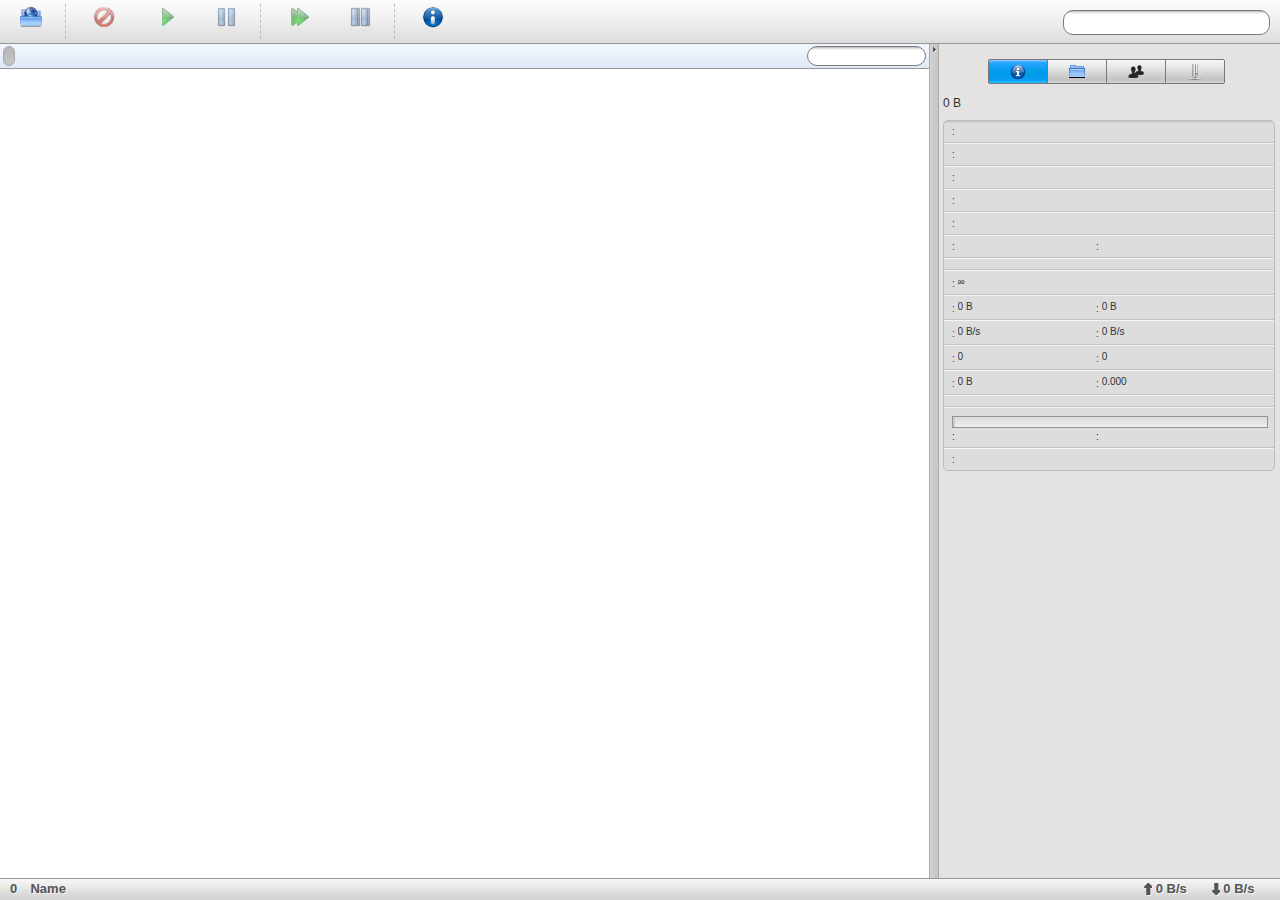
==== commit 75e30123: "Lots of new features. In prep for 0.9 RC1. Got about dialogue working, a resiable detail pane. Also " ====
--- a/index.html
+++ b/index.html
@@ -60,73 +60,76 @@
 			 <ul>
 
 				 <li id="header_open">
-						<a href="#open_dialogue" rel="openDialogue">Open</a>
+						<a href="#open_dialogue" rel="openDialogue"></a>
 					</li>
 
 					<li class="divider">&nbsp;</li>
 
 				 <li id="header_remove">
-						<a href="#removeTorrentDialogue" class="disabled" rel="func">Remove</a>
+						<a href="#removeTorrentDialogue" class="disabled" rel="func"></a>
 					</li>
 
 				 <li id="header_resume">
-						<a href="#pauseResumeTorrent/resume" class="disabled" rel="func">Resume</a>
+						<a href="#pauseResumeTorrent/resume" class="disabled" rel="func"></a>
 					</li>
 
 				 <li id="header_pause">
-						<a href="#pauseResumeTorrent/pause" class="disabled" rel="func">Pause</a>
+						<a href="#pauseResumeTorrent/pause" class="disabled" rel="func"></a>
 					</li>
 
 				 <li class="divider">&nbsp;</li>
 
 					<li id="header_resume_all">
-						<a href="#pauseResumeTorrent/resume/all" class="disabled" rel="func">Resume All</a>
+						<a href="#pauseResumeTorrent/resume/all" class="disabled" rel="func"></a>
 					</li>
 
 				 <li id="header_pause_all">
-						<a href="#pauseResumeTorrent/pause/all" class="disabled" rel="func">Pause All</a>
+						<a href="#pauseResumeTorrent/pause/all" class="disabled" rel="func"></a>
 					</li>
 
 					<li class="divider">&nbsp;</li>
 
-					<li id="header_details">
-						<a href="#toggleDetailPane" rel="func">Details</a>
+					<li id="header_prefs" style="display:none">
+						<a href="#prefs_dialogue" rel="openDialogue"></a>
+					</li>
+
+					<li id="header_about">
+						<a href="#about_dialogue/donateButton/updateCheck" rel="openDialogue"></a>
 					</li>
 
 			 </ul>
 
 				<div id="header_web_search">
-						<div class="wrapper">
-							<a href="#web_search_menu" id="web_search_dropdown" rel="openMenu"></a>
-							<input type="text" id="web_search" name="keyupWebSearch">
-							<a href="#" id="web_search_delete_text" style="display:none"></a>
-						</div>
-					</div>
+					<a href="#web_search_menu" id="web_search_dropdown" rel="openMenu"></a>
+					<input type="text" id="web_search" name="keyupWebSearch">
+					<a href="#" id="web_search_delete_text" style="display:none"></a>
+				</div>
 		</div>
 
 		<div id="filter_bar">
 			<ul>
 				 <li id="filter_torrent" class="active">
-						<a href="#filterTorrentStatus/all" rel="func">All</a>
+						<a href="#filterTorrentStatus/all" rel="func"></a>
+					</li>
+					<li id="filter_active">
+						<a href="#filterTorrentStatus/active" rel="func"></a>
 					</li>
 				 <li id="filter_downloading">
-						<a href="#filterTorrentStatus/downloading" rel="func">Downloading</a>
+						<a href="#filterTorrentStatus/downloading" rel="func"></a>
 					</li>
 				 <li id="filter_seeding">
-						<a href="#filterTorrentStatus/seeding" rel="func">Seeding</a>
+						<a href="#filterTorrentStatus/seeding" rel="func"></a>
 					</li>
 				 <li id="filter_paused">
-						<a href="#filterTorrentStatus/paused" rel="func">Paused</a>
+						<a href="#filterTorrentStatus/paused" rel="func"></a>
 					</li>
 					<li id="filter_completed">
-						<a href="#filterTorrentStatus/completed" rel="func">Complete</a>
+						<a href="#filterTorrentStatus/completed" rel="func"></a>
 					</li>
 			</ul>
 			<div id="filter_search">
-				<div class="wrapper">
 				<input type="text" id="torrent_search" name="filterTorrentTitles">
-					<a href="#clearFilterTorrent/" id="filter_search_delete_text" rel="func" style="display:none"></a>
-				</div>
+				<a href="#clearFilterTorrent/" id="filter_search_delete_text" rel="func" style="display:none"></a>
 			</div>
 		</div>
 
@@ -135,114 +138,115 @@
 	</div>
 
 		<div id="details_container">
+			<a id="toggleDetailPane" href="#toggleDetailPane" rel="func">
+				<span><</span>
+			</a>
 
 			<ul class="tabs">
 				<li class="f">
-					<a href="#switchDetailTabs/general" rel="func" id="details_general" title="General" class="selected">
-						<span>General</span></a>
+					<a href="#switchDetailTabs/general" rel="func" id="details_general" class="selected">
+						<span></span></a>
 				</li>
 				<li>
-					<a href="#switchDetailTabs/files" rel="func" id="details_files" title="Files">
-						<span>Files</span></a>
+					<a href="#switchDetailTabs/files" rel="func" id="details_files">
+						<span></span></a>
 				</li>
 				<li>
-					<a href="#switchDetailTabs/peers" rel="func" id="details_peers" title="Peers">
-						<span>Peers</span></a>
+					<a href="#switchDetailTabs/peers" rel="func" id="details_peers">
+						<span></span></a>
 				</li>
 				<li class="l">
-					<a href="#switchDetailTabs/trackers" rel="func" id="details_trackers" title="Trackers">
-						<span>Trackers</span></a>
+					<a href="#switchDetailTabs/trackers" rel="func" id="details_trackers">
+						<span></span></a>
 				</li>
 			</ul>
 
 			<div id="details_header">
-				<h1 id="details_header_name">No Torrent Selected</h1>
+				<h1 id="details_header_name"></h1>
 				<input class="rename">
 				<span id="details_header_size">0 B</span>
-				<a href="#setPriority/torrent/" rel="func" id="details_priority_button">
-					Normal
-				</a>
+				<a href="#setPriority/torrent/" rel="func" id="details_priority_button"></a>
 			</div>
 
 				<div class="details_section" id="details_general_contain">
-					<h3>Torrent Information</h3>
+					<h3></h3>
 					<ul class="labellist">
 						<li>
-							<b>Real Name:</b>
+							<b id="general_real_name"></b>:
 							<span class="detail_var" id="detail_var_name"></span>
 						</li>
 						<li>
-							<b>Label:</b>
+							<b id="general_label"></b>:
 							<span class="detail_var" id="detail_var_label"></span>
 						</li>
 						<li>
-							<b>Created On:</b>
+							<b id="general_created_on"></b>:
 							<span class="detail_var" id="detail_var_formatted_date"></span>
 						</li>
 						<li>
-							<b>Hash:</b>
+							<b id="general_hash"></b>:
 							<span class="detail_var" id="detail_var_hash"></span>
 						</li>
 						<li>
-							<b>Tracker:</b>
+							<b id="general_tracker"></b>:
 							<span class="detail_var" id="detail_var_tracker_status"></span>
 						</li>
 						<li>
 							<div class="col2">
-								<b>Health:</b>
+								<b id="general_health"></b>:
 								<span class="detail_var" id="detail_var_has_been_hashed"></span>
 							</div>
 							<div class="col2">
-								<b>Private:</b>
+								<b id="general_private"></b>:
 								<span class="detail_var" id="detail_var_private"></span>
 							</div>
 						</li>
-						<li><h3>Transfer</h3></li>
-						<li>
-							<b>Time Remaining:</b>
+						<li><h3 id="general_transfer"></h3></li>
+						<li>
+							<b id="general_time_remaining"></b>:
 							<span class="detail_var" id="detail_var_time_remaining">&#8734;</span>
 						</li>
 						<li>
 							<div class="col2">
-								<b>Downloaded:</b>
+								<b id="general_downloaded"></b>:
 								<span class="detail_bytes" id="detail_bytes_downloaded">0 B</span>
 							</div>
 							<div class="col2">
-								<b>Uploaded:</b>
+								<b id="general_uploaded"></b>:
 								<span class="detail_bytes" id="detail_bytes_uploaded">0 B</span>
 							</div>
 						</li>
 						<li>
 							<div class="col2">
-								<b>Down Speed:</b>
+								<b id="general_down_speed"></b>:
 								<span class="detail_bytes" id="detail_bytes_down_rate">0 B/s</span>
 							</div>
 							<div class="col2">
-								<b>Up Speed:</b>
+								<b id="general_up_speed"></b>:
 								<span class="detail_bytes" id="detail_bytes_up_rate">0 B/s</span>
 							</div>
 						</li>
 						<li>
 							<div class="col2">
-								<b>Seeds:</b>
+								<b id="general_seeds"></b>:
 								<span class="detail_var" id="detail_var_seeders_connected">0</span>
 							</div>
 							<div class="col2">
-								<b>Peers:</b>
+								<b id="general_peers"></b>:
 								<span class="detail_var" id="detail_var_peers_connected">0</span>
 							</div>
 						</li>
 						<li>
 							<div class="col2">
-								<b>Wasted:</b>
+								<b id="general_wasted"></b>:
 								<span class="detail_bytes" id="detail_bytes_wasted_bytes">0 B</span>
 							</div>
 							<div class="col2">
-								<b>Share Ratio:</b>
+								<b id="general_share_ratio"></b>:
 								<span class="detail_var" id="detail_var_share_ratio">0.000</span>
 							</div>
 						</li>
-						<li><h3>Effect on Disk</h3></li>
+						<li><h3 id="general_disk"></h3></li>
 						<li>
 							<div id="details_general_disk_space" class="progress_bar_container downloading">
 								<div class="progress_bar used" style="width:0px"></div>
@@ -250,39 +254,39 @@
 							</div>
 							<br style="clear:both">
 							<div class="col2">
-								<b>Free Disk:</b>
-								<span class="detail_bytes" id="detail_bytes_free_diskspace">Unknown</span>
-							</div>
-							<div class="col2">
-								<b>Torrent's %:</b>
-								<span class="detail_var" id="detail_var_size_percent">Unknown</span>
-							</div>
-						</li>
-						<li>
-							<b colspan="4">Saved in:</b>
+								<b id="general_free_disk"></b>:
+								<span class="detail_bytes" id="detail_bytes_free_diskspace"></span>
+							</div>
+							<div class="col2">
+								<b id="general_torrentspercent"></b>:
+								<span class="detail_var" id="detail_var_size_percent"></span>
+							</div>
+						</li>
+						<li>
+							<b id="general_savedin"></b>:
 							<span class="detail_var" id="detail_var_base_path"></span>
 						</li>
 
 				</div>
 
 				<div class="details_section" id="details_files_contain" style="display:none">
-					<h3>Files</h3>
+					<h3></h3>
 					<ul class="labellist">
-						<li>No Files</li>
+						<li></li>
 					</ul>
 				</div>
 
-				<div class="details_section" id="details_trackers_contain" style="display:none">
-					<h3>Trackers</h3>
+				<div class="details_section" id="details_peers_contain" style="display:none">
+					<h3></h3>
 					<ul class="labellist">
-						<li><h4>No Trackers</h4></li>
+						<li></li>
 					</ul>
 				</div>
 
-				<div class="details_section" id="details_peers_contain" style="display:none">
-					<h3>Peers</h3>
+				<div class="details_section" id="details_trackers_contain" style="display:none">
+					<h3></h3>
 					<ul class="labellist">
-						<li><h4>No Peers</h4></li>
+						<li></li>
 					</ul>
 				</div>
 
@@ -290,55 +294,48 @@
 
 		<div id="status_bar">
 			<div id="status_torrents">
-				<span id="status_torrent_count">0</span>
-				<span> Torrents ordered by</span>
+				<span id="status_torrent_count">0</span>&nbsp;
+				<span id="status_torrent_text"></span>
 				<a href="#order_menu" id="status_order" rel="openMenu">Name</a>
 			</div>
 			<div id="status_speeds">
 				<div class="up_arrow">&nbsp;</div>
-				<span id="status_upload">0 B/s</span>
-				<span> of</span>
-				<a href="#upload_rate_menu" id="status_upload_max" rel="openMenu">Unlimited</a>
+				<span id="status_upload">0 B/s</span>&nbsp;
+				<span class="of"></span>
+				<a href="#upload_rate_menu" id="status_upload_max" rel="openMenu"></a>
 				<div class="down_arrow">&nbsp;</div>
-				<span id="status_download">0 B/s</span>
-				<span> of</span>
-				<a href="#download_rate_menu" id="status_download_max" rel="openMenu">Unlimited</a>
+				<span id="status_download">0 B/s</span>&nbsp;
+				<span class="of"></span>
+				<a href="#download_rate_menu" id="status_download_max" rel="openMenu"></a>
 			</div>
 		</div>
 
 		<ul id="priority_menu" class="contextmenu" style="display:none">
-			<li><a href="#setPriority/3" rel="func">High</a></li>
-			<li><a href="#setPriority/2" rel="func">Normal</a></li>
-			<li><a href="#setPriority/1" rel="func">Low</a></li>
+			<li><a href="#setPriority/3" rel="func"></a></li>
+			<li><a href="#setPriority/2" rel="func"></a></li>
+			<li><a href="#setPriority/1" rel="func"></a></li>
 			<li class="separator">
-			<li><a href="#setPriority/0" rel="func">Skip</a></li>
+			<li><a href="#setPriority/0" rel="func"></a></li>
 		</ul>
 
-		<ul id="file_priority_menu" class="contextmenu" style="display:none">
-			<li><a href="#setPriority/2" rel="func">High</a></li>
-			<li><a href="#setPriority/1" rel="func">Normal</a></li>
-			<li class="separator">
-			<li><a href="#setPriority/0" rel="func">Skip</a></li>
+		<ul id="order_menu" class="contextmenu" style="display:none">
+			<li><a href="#setOrder/new_name" rel="func"></a></li>
+			<li class="separator"></li>
+			<li><a href="#setOrder/percent_done" rel="func"></a></li>
+			<li><a href="#setOrder/downloaded" rel="func"></a></li>
+			<li><a href="#setOrder/uploaded" rel="func"></a></li>
+			<li class="separator"></li>
+			<li><a href="#setOrder/share_ratio" rel="func"></a></li>
+			<li><a href="#setOrder/peers_connected" rel="func"></a></li>
+			<li><a href="#setOrder/seeders_connected" rel="func"></a></li>
+			<li class="separator"></li>
+			<li><a href="#setOrder/priority" rel="func"></a></li>
+			<li><a href="#setOrder/label" rel="func"></a></li>
+			<li><a href="#setOrder/time_remaining" rel="func"></a></li>
 		</ul>
 
-		<ul id="order_menu" class="contextmenu" style="display:none">
-			<li><a href="#setOrder/new_name" rel="func">Name</a></li>
-			<li class="separator"></li>
-			<li><a href="#setOrder/percent_done" rel="func">Percent</a></li>
-			<li><a href="#setOrder/downloaded" rel="func">Downloaded</a></li>
-			<li><a href="#setOrder/uploaded" rel="func">Uploaded</a></li>
-			<li class="separator"></li>
-			<li><a href="#setOrder/share_ratio" rel="func">Ratio</a></li>
-			<li><a href="#setOrder/peers_connected" rel="func">Peers</a></li>
-			<li><a href="#setOrder/seeders_connected" rel="func">Seeds</a></li>
-			<li class="separator"></li>
-			<li><a href="#setOrder/priority" rel="func">Priority</a></li>
-			<li><a href="#setOrder/label" rel="func">Label</a></li>
-			<li><a href="#setOrder/time_remaining" rel="func">ETA</a></li>
-		</ul>
-
 		<ul id="download_rate_menu" class="contextmenu" style="display:none">
-			<li><a href="#setRate/download/Unlimited" rel="func">Unlimited</a></li>
+			<li><a href="#setRate/download/Unlimited" rel="func"></a></li>
 			<li class="separator"></li>
 			<li><a href="#setRate/download/5" rel="func">5 KB/s</a></li>
 			<li><a href="#setRate/download/10" rel="func">10 KB/s</a></li>
@@ -378,58 +375,138 @@
 		</ul>
 
 		<ul class="contextmenu rightclickmenu" id="torrent_context_menu" style="display:none">
-			<li class="pause"><a href="#pauseResumeTorrent/pause" rel="func">Pause</a></li>
-			<li class="resume"><a href="#pauseResumeTorrent/resume" rel="func">Resume</a></li>
-			<li class="separator"></li>
-			<li class="remove"><a href="#removeTorrentDialogue" rel="func">Remove</a></li>
-			<li class="rename"><a href="#renameTorrent" rel="func">Rename</a></li>
-			<!--<li class="label"><a href="#relabelTorrent" rel="func">Label...</a></li>-->
+			<li class="pause"><a href="#pauseResumeTorrent/pause" rel="func"></a></li>
+			<li class="resume"><a href="#pauseResumeTorrent/resume" rel="func"></a></li>
+			<li class="separator"></li>
+			<li class="remove"><a href="#removeTorrentDialogue" rel="func"></a></li>
+			<li class="rename"><a href="#renameTorrent" rel="func"></a></li>
+			<!--<li class="label"><a href="#relabelTorrent" rel="func"></a></li>-->
+			<!--<li class="rehash"><a href="#rehashTorrent" rel="func"></a></li>-->
 		</ul>
 
 		<ul id="web_search_menu" class="contextmenu" style="display:none"></ul>
 
 		<div class="dialogue" id="open_dialogue" style="display:none">
 			<div class="decoration">
-				<h2>Open Torrent</h2>
+				<h2></h2>
 				<a href="#" class="close"></a>
 			</div>
 			<div class="window">
-				<p>
-					<label for="torrent_upload_url">Torrent URL:</label>
-					<input type="text" id="torrent_upload_url" class="pfocus" style="width:100%">
-				</p>
+					<a href="#switchTab/torrent_open_url" rel="func" class="tab f a" id="open_url_tab"></a>
+					<a href="#switchTab/torrent_open_file" rel="func" class="tab l" id="open_file_tab"></a>
+					<!--<a href="#switchTab/torrent_open_magnet" rel="func" class="tab l" id="open_magnet_tab"></a>-->
+					<div id="torrent_open_url" class="tabwindow">
+						<input type="text" id="torrent_upload_url" class="pfocus" style="width:276px">
+					</div>
+					<div id="torrent_open_file" class="tabwindow" style="display:none">
+						<form id="open_file" name="open_file" action="torrenthandler.php"
+							target="open_iframe" method="post" enctype="multipart/form-data">
+								<input type="file" maxfilesize="768" name="torrent_upload_file"
+									id="torrent_upload_file" style="width:276px">
+								<input type="hidden" name="type" value="file">
+						</form>
+					</div>
+					<div id="torrent_open_magnet" class="tabwindow" style="display:none">
+						<form id="open_magnet" name="open_magnet" action="torrenthandler.php"
+							target="open_iframe" method="post" enctype="multipart/form-data">
+								<input type="text" id="torrent_upload_magnet" class="pfocus" style="width:276px">
+								<input type="hidden" name="type" value="magnet">
+						</form>
+					</div>
+					<iframe name="open_iframe" id="open_iframe" style="display:none"></iframe>
 					<hr>
 				<p>
-					<label class="float" for="torrent_upload_start">Resume when opened</label>
-					<label for="torrent_upload_label">Torrent Label:</label>
+					<label class="float" for="torrent_upload_start"></label>
+					<label for="torrent_upload_label"></label>
 					<input type="checkbox" id="torrent_upload_start">
 					<input type="text" id="torrent_upload_label">
 				</p>
-				<button class="initiate" id="dialogue_open_torrent">Open Torrent</button>
-				<button class="close">Cancel</button>
+			</div>
+			<div class="buttonset">
+				<button class="initiate" id="dialogue_open_torrent"></button>
+				<button class="close"></button><br>
+			</div>
+			<div class="buttonset loading" style="display:none">
+				<div class="progress_bar_container"></div>
+			</div>
+			<div class="buttonset done" style="display:none">
+				<button class="reset"></button>
 			</div>
 		</div>
 
 		<div class="dialogue" id="remove_dialogue" style="display:none">
 			<div class="decoration">
-				<h2>Remove Torrent?</h2>
+				<h2></h2>
 				<a href="#" class="close"></a>
 			</div>
 			<div class="window">
-				<p>Are you sure you want to delete this torrent?</p>
-				<button class="initiate" id="dialogue_remove_torrent">Remove Torrent</button>
-				<button class="close pfocus">Don't Remove</button>
+				<p></p>
+			</div>
+			<div class="buttonset">
+				<button class="initiate" id="dialogue_remove_torrent"></button>
+				<button class="close pfocus"></button>
+			</div>
+			<div class="buttonset done" style="display:none">
+				<button class="close"></button>
+			</div>
+		</div>
+
+		<div class="dialogue" id="prefs_dialogue" style="display:none">
+			<div class="decoration">
+				<h2></h2>
+				<a href="#" class="close"></a>
+			</div>
+			<div class="window">
+				<p></p>
+			</div>
+			<div class="buttonset">
+				<button class="close pfocus"></button>
+			</div>
+		</div>
+
+		<div class="dialogue" id="about_dialogue" style="display:none">
+			<div class="decoration">
+				<h2></h2>
+				<a href="#" class="close"></a>
+			</div>
+			<div class="white">
+				<h1>Avalanche</h1>
+				<h4><span id="about_version_label"></span>&nbsp;<span id="version"></span></h4>
+				<p>&copy; 2010 Keith Cirkel.<br>
+					<a href="http://www.gnu.org/licenses/gpl-3.0.html" id="about_license"></a><br><br>
+					<span id="about_testers"></span>
+					<a href="http://jihpun.blogspot.com/">Neil Gordon</a>,
+					<br>
+					<span id="about_translators"></span>
+					<a href="http://jihpun.blogspot.com/">Neil Gordon</a>, Adrian Banks,
+					<br>
+				</p>
+			</div>
+			<div class="window">
+				<span id="about_oscredit"></span><br>
+				<a href="http://php.net">PHP</a>,
+				<a href="http://jquery.com">jQuery</a>,
+				<a href="http://oxygen-icons.org/">Oxygen Icons</a><br><br>
+				<div id="upgrade_icon"></div>&nbsp;
+				<span id="upgrade_text"></span>
+			</div>
+			<div class="buttonset">
+				<button class="initiate donate" id="about_action"></button>
+				<button class="close pfocus"></button>
 			</div>
 		</div>
 
 		<div class="dialogue" id="error_popup" style="display:none">
 			<div class="decoration">
-				<h2>Communication Error</h2>
+				<h2 title="Communication Error">Communication Error</h2>
 				<a href="#" class="close"></a>
 			</div>
 			<div class="window">
 				<p>There was an error communicating with the server...</p>
 				<textarea readonly="readonly" id="error_details" cols="30" rows="7"></textarea>
+			</div>
+			<div class="buttonset">
+				<button class="initiate" id="dialogue_report_error">Report</button>
 				<button class="close pfocus">Close</button>
 			</div>
 		</div>
--- a/media/style.css
+++ b/media/style.css
@@ -12,7 +12,7 @@
 		*
 		* @author Keith Cirkel ('keithamus') <avalanche@keithcirkel.co.uk>
 		* @license http://opensource.org/licenses/gpl-3.0.html
-		* @copyright Copyright � 2010, Keith Cirkel
+		* @copyright Copyright © 2010, Keith Cirkel
 		*
 		* This program is free software: you can redistribute it and/or modify
   * it under the terms of the GNU General Public License as published by
@@ -37,74 +37,65 @@
 
 /* Top Menu */
 #header_menu{width:100%;height:43px;margin:0;position:fixed;
-	background:url('gradients.png') repeat-x;border-bottom:1px solid #979797}
-#header_menu ul{height:50px;list-style:none;margin:0;padding:0;
-	float:left}
+	background:url('vg.png') repeat-x #e8e8e8;border-bottom:1px solid #979797}
+#header_menu ul{height:50px;list-style:none;margin:0;padding:0;float:left}
 #header_menu ul li{height:40px;float:left;margin:0}
 #header_menu ul li a{width:55px;height:12px;padding:25px 3px 0 3px;color:#050505;
 	text-decoration:none;display:block;margin:3px 0;
-	background-image:url('header_menu.png');background-repeat:no-repeat}
-#header_menu ul li.divider{width:2px;background:url('menu_divider.png') no-repeat;
-	margin-top:4px;padding:0 3px}
+	background-image:url('hdr.png');background-repeat:no-repeat}
+#header_menu ul li a.disabled{opacity:0.5}
+#header_menu ul li.divider{border-left:1px dashed #bbb;margin:4px;cursor:default;
+	height:35px}
 #header_open a{background-position:17px 0}
 #header_remove a{background-position:-38px 0}
 #header_resume a{background-position:-91px 0}
 #header_pause a{background-position:-147px 0}
 #header_resume_all a{background-position:-202px 0}
 #header_pause_all a{background-position:-258px 0}
-#header_details a{background-position:-312px 0}
+#header_prefs a{background-position:-367px 0}
+#header_about a{background-position:-312px 0}
 #header_open a:hover{background-position:17px -35px}
 #header_remove a:hover{background-position:-38px -35px}
 #header_resume a:hover{background-position:-91px -35px}
 #header_pause a:hover{background-position:-147px -35px}
 #header_resume_all a:hover{background-position:-202px -35px}
 #header_pause_all a:hover{background-position:-258px -35px}
-#header_details a:hover{background-position:-312px -35px}
-#header_open a.disabled{background-position:17px -73px}
-#header_remove a.disabled{background-position:-38px -70px}
-#header_resume a.disabled{background-position:-91px -70px}
-#header_pause a.disabled{background-position:-147px -70px}
-#header_resume_all a.disabled{background-position:-202px -70px}
-#header_pause_all a.disabled{background-position:-258px -70px}
-#header_details a.disabled{background-position:-312px -70px}
-#header_web_search{float:right;height:23px;margin:10px;
-	background:url('bars.png') no-repeat 0 -37px}
-#header_web_search .wrapper{height:23px;width:217px;
-	background:url('bars.png') no-repeat right -37px}
-#header_web_search.active{background-position:0 -60px}
-#header_web_search.active .wrapper{background-position:right -60px}
-#web_search_dropdown{height:21px;float:left;width:30px;
-	background:url('http://www.google.com/s2/favicons?domain=') no-repeat 9px 4px}
+#header_prefs a:hover{background-position:-367px -35px}
+#header_about a:hover{background-position:-312px -35px}
+#header_web_search{float:right;height:23px;margin:10px;border:1px solid #7a7a7a;
+	background:url('vg.png') repeat-x 0 -560px #fff}
+#header_web_search.active{border:2px solid #019be8;margin:9px}
+#web_search_dropdown{height:21px;float:left;width:20px;
+	background:url('http://www.google.com/s2/favicons?domain=') no-repeat 4px 4px}
 #header_web_search input{background:transparent;height:20px;width:161px;
-	float:left;border:0;display:inline;outline:none;padding:2px}
-#web_search_delete_text{border:0;width:20px;height:20px;float:left;
-	background:url('icons.png') 0 -258px}
+	float:left;border:0;display:inline;outline:none;padding:2px;margin-right:20px}
+#header_web_search input.text{margin-right:0}
+#web_search_delete_text{border:0;width:20px;height:20px;float:right;
+	background:url('icns.png') 0 -258px}
 
 /* Filter Bar */
 #filter_bar{margin:0 350px 0 0;height:24px;right:0;border-bottom:1px solid #979797;
-	position:fixed;background:url('gradients.png') repeat-x 0 -81px;left:0;top:44px}
+	position:fixed;background:url('vg.png') repeat-x 0 -81px #e8f0fa;left:0;top:44px;
+	overflow:hidden}
 #filter_bar_options,#filter_bar_type{width:50%}
 #filter_bar ul{height:18px;list-style:none;margin:0;padding:0;float:left}
-#filter_bar ul li{height:18px;float:left;margin:4px 2px 0 2px}
-#filter_bar ul li a{font-size:1.2em;color:#4E4E4F;text-decoration:none;
-	font-weight:bold;padding:1px 7px 0 7px;margin:0;height:17px;display: block;
-	vertical-align:bottom}
-#filter_bar ul li:hover{background:url('bars.png') no-repeat left -19px}
-#filter_bar ul li:hover a{background:url('bars.png') no-repeat right -19px;
-	color: #fff !important}
-#filter_bar ul li.active{background:url('bars.png') no-repeat left 0}
-#filter_bar ul li.active a{background:url('bars.png') no-repeat right 0;
-	color: #fff !important}
-#filter_search{float:right;height:18px;margin:3px 5px 3px 0;
-	background:url('bars.png') no-repeat 0 -83px}
-#filter_search .wrapper{height:18px;width:107px;
-	background:url('bars.png') no-repeat right -83px;padding:0 5px}
-#filter_search.active{background-position:0 -101px}
-#filter_search.active .wrapper{background-position:right -101px}
+#filter_bar ul li{height:18px;float:left;margin:3px 2px 10px 2px;padding:0}
+#filter_bar ul li a{font-size:1.2em;color:#4E4E4F;text-decoration:none;margin:0;
+	font-weight:bold;padding:1px 7px 0 7px;display:block;vertical-align:bottom}
+#filter_bar ul li:hover{border:1px solid #b6c9f3;margin:2px 3px 0 3px;
+	background:url('vg.png') 0 -542px #cbcbcb}
+#filter_bar ul li:hover a,#filter_bar ul li.active a{padding:1px 5px;color:#fff}
+#filter_bar ul li.active{border:1px solid #aaa;color:#fff;
+	margin:2px 3px 10px 3px;background:url('vg.png') 0 -524px #bdbdbd}
+#filter_search{float:right;height:18px;margin:2px 4px 4px 0;padding:0 5px;
+	border:1px solid #7a7a7a;background:url('vg.png') repeat-x 0 -560px #fff}
+#filter_search.active{border:2px solid #019be8;margin:1px 3px 3px 0}
 #filter_search input{background:transparent;height:18px;width:85px;
-	float:left;border:0;display:inline;outline:none;padding:1px 2px;font-size:0.9em}
+	float:left;border:0;display:inline;outline:none;padding:1px 2px;font-size:0.9em;
+	margin-right:18px}
+#filter_search input.text{margin-right:0}
 #filter_search_delete_text{border:0;width:18px;height:18px;float:left;
-	background:url('icons.png') 0 -258px;margin-top:-3px}
+	background:url('icns.png') 0 -258px;margin-top:-3px}
 
 /* Torrent Container */
 #torrent_container{position:fixed;top:69px;bottom:22px;right:0px;left:0px;
@@ -118,10 +109,10 @@
 #torrent_list span{display:block;margin:0;padding:0}
 #torrent_list li.even{background:#F5F8FD}
 #torrent_list li:hover{background:#EDF3FE}
-#torrent_list li.selected{background:url('gradients.png') repeat-x 0 -228px;
+#torrent_list li.selected{background:url('vg.png') repeat-x 0 -251px #477dbc;
 	color:#FFF}
 #torrent_list li a{display:block;float:right;width:17px;height:17px;padding:0;
-	margin:0 -23px 0 0;background:url('icons.png') -1px -61px}
+	margin:0 -23px 0 0;background:url('icns.png') -1px -61px}
 #torrent_list li a:hover{background-position:-1px -41px;cursor:pointer}
 #torrent_list li.paused a,#torrent_list li.completed a{
 	background-position:-1px -21px}
@@ -132,27 +123,35 @@
 #torrent_list .peer_details{font-size: 1.1em}
 .progress_bar_container{height:10px;margin:3px 0 3px 0;
 	float:left;line-height:1px;font-size:1px;width:100%;border:1px solid #939393;
-	background:url('gradients.png') repeat-x 0 -198px}
+	background:url('vg.png') repeat-x 0 -221px #e5e5e5}
 .loading .progress_bar_container{background:url('progress.gif') repeat-x}
 .seeding .progress_bar_container{border:1px solid #29AD35;
-	background-position:0 -168px}
+	background-position:0 -191px}
 .completed .progress_bar_container{border:1px solid #939393;
-	background-position:0 -178px}
+	background-position:0 -201px}
 .downloading .progress_bar_container{border:1px solid #3F79EE;
-	background-position:0 -198px}
+	background-position:0 -221px}
 .hashing .progress_bar_container{border:1px solid #E19200;
-	background-position:0 -198px}
-.progress_bar{background:url('gradients.png') repeat-x 0 -208px;
+	background-position:0 -221px}
+.progress_bar{background:url('vg.png') repeat-x 0 -231px #90b6dd;
 	height:10px;float:left}
-.seeding .progress_bar{background-position:0 -168px}
-.completed .progress_bar{background-position:0 -178px}
-.downloading .progress_bar{background-position:0 -188px;border-right:1px solid #ccc}
-.file.progress_bar, .hashing .progress_bar{background-position:0 -218px;border-right:1px solid #ccc}
+.seeding .progress_bar{background-position:0 -191px;background-color:#90ef4d}
+.completed .progress_bar{background-position:0 -201px;background-color:#b0dd90}
+.downloading .progress_bar{background-position:0 -211px;
+	border-right:1px solid #ccc;background-color:#4d9eef}
+.file.progress_bar, .hashing .progress_bar{background-position:0 -241px;
+	background-color:#efb34d;border-right:1px solid #ccc}
 
 /* Details Container */
-#details_container{position:fixed;top:44px;right:0px;bottom:22px;width:340px;
-	background-color:#e4e3e2;border-left:#aaa 1px solid;text-align:left;padding:5px;
-	overflow:auto}
+#details_container{position:fixed;top:44px;right:0px;bottom:22px;width:332px;
+	background-color:#e4e3e2;border-left:#aaa 1px solid;text-align:left;
+	overflow:auto;padding:5px 5px 5px 13px}
+#toggleDetailPane{position:fixed;top:44px;bottom:22px;width:8px;margin-left:-13px;
+	background:url('hg.png') repeat-y 0 0;padding:0;cursor:w-resize;
+	border-right:1px solid #aaa}
+#toggleDetailPane span{text-indent:-9999px;display:block;overflow:hidden;
+	background:url(icns.png) no-repeat -5px -604px;cursor:w-resize}
+#toggleDetailPane.out span{background-position:-5px -584px}
 #details_header{margin-bottom:10px}
 #details_header h1{font-size:1.4em;margin:0;clear:both;padding:6px 0;
 	text-shadow:1px 1px #eee;overflow:hidden;text-overflow:ellipsis}
@@ -160,29 +159,27 @@
 	font-weight:bold;display:none}
 #details_header span{font-size:1.2em;margin:0;display:block}
 #details_priority_button{float:right;border:1px solid #7a7a7a;padding:3px 6px;
-	background:url('gradients.png') 0 -122px;margin:-22px 0 0 0;color:#323232;
-	text-decoration:none;display:none;border-radius:4px;box-shadow:0 1px 1px #b6b6b5;
-	-webkit-box-shadow:0 1px 0 #b6b6b5;-moz-box-shadow:0 1px 1px #b6b6b5}
-#details_container .tabs{padding:0;margin:0 0 0 50px;text-shadow:1px 1px #e8e8e8}
-#details_container .tabs li.f a{border-radius:2px 0 0 2px}
-#details_container .tabs li.l a{border-radius:0 2px 2px 0}
+	background:url('vg.png') 0 -145px;margin:-22px 0 0 0;color:#323232;
+	text-decoration:none;display:none}
+#details_priority_button:active{background-position:0 -122px}
+#details_container .tabs{padding:0 0 0 45px;margin:0;text-shadow:1px 1px #e8e8e8}
 #details_container .tabs li{float:left;list-style-type:none}
 #details_container .tabs li a{display:block;margin:10px -1px 0 0;padding:4px;
-	background:url('gradients.png') repeat-x 0 -122px;border:1px solid #787878;
+	background:url('vg.png') repeat-x 0 -145px;border:1px solid #787878;
 	width:50px;text-align:center;font-weight:bold;text-decoration:none;color:#323232;
 	height:15px}
-#details_container .tabs li a.selected{background-position:0 -145px;
-	text-shadow:1px 1px #c5d0e4}
+#details_container .tabs li a.selected{background-position:0 -168px;
+	text-shadow:1px 1px #c5d0e4;background-color:#059ceb}
 #details_container .tabs span{display:block;text-indent:-9000px;height:16px;
 	width:18px;margin-left:15px}
-#details_general span{background:url('icons.png') no-repeat 0 -142px}
-#details_files span{background:url('icons.png') no-repeat 0 -162px}
-#details_peers span{background:url('icons.png') no-repeat 0 -182px}
-#details_trackers span{background:url('icons.png') no-repeat 0 -202px}
-#details_general_disk_space{width:300px;padding:0}
+#details_general span{background:url('icns.png') no-repeat 0 -142px}
+#details_files span{background:url('icns.png') no-repeat 0 -162px}
+#details_peers span{background:url('icns.png') no-repeat 0 -182px}
+#details_trackers span{background:url('icns.png') no-repeat 0 -202px}
+#details_general_disk_space{width:100%;padding:0}
 h3{margin:0 0 10px 0;padding:0}
 .labellist{list-style:none;margin:0;padding:0;border:1px solid #bbb;
-	background:url('gradients.png') repeat-x 0 -349px #ddd;border-radius:5px}
+	background:url('vg.png') repeat-x 0 -561px #ddd}
 .labellist li{margin:0;padding:4px 8px;
 	border-top:1px solid #f5f5f5;border-bottom:1px solid #c4c4c4}
 .labellist li:first-child{border-top:0}
@@ -201,8 +198,9 @@
 
 #details_trackers_contain li{padding-right:80px}
 #details_trackers_contain li a{padding:8px;float:left;
-	background:url('icons.png') no-repeat -3px -503px;margin:6px 2px 0 -4px;border:0}
-#details_trackers_contain li a.off{background-position:-3px -483px}
+	background:url('icns.png') no-repeat -3px -483px;margin:6px 2px 0 -4px;border:0}
+#details_trackers_contain li a.on{background-position:-3px -503px !important}
+#details_trackers_contain li a.q{background-position:-3px -563px}
 
 #details_files_contain .labellist .folder .drop{margin-left:13px}
 #details_files_contain .labellist .folder ul{margin-top:4px;margin-left:18px}
@@ -210,26 +208,28 @@
 #details_files_contain .labellist h4{margin-right:15px;overflow:hidden;white-space:nowrap}
 #details_files_contain .labellist li a{padding-left:12px;font-weight:bold;color:#323232;
 	text-decoration:none;display:block}
-#details_files_contain .labellist .folder a.drop{background:url('icons.png') no-repeat -5px -282px}
-#details_files_contain .labellist .folder.d a.drop{background-position:-5px -302px}
+#details_files_contain .labellist .folder>a.drop{background:url('icns.png') no-repeat -5px -282px}
+#details_files_contain .labellist .folder.d>a.drop{background-position:-5px -302px}
 #details_files_contain .labellist ul{margin-left:4px;list-style:none;padding-left:0;width:100%;
 	border-left:1px dashed #a0a0a0}
 #details_files_contain .labellist .folder>span{margin-left:4px;padding-left:6px}
 #details_files_contain .labellist .folder.d>span{border-left:1px dashed #a0a0a0}
-#details_files_contain .labellist li{overflow:hidden;text-overflow:ellipsis}
+#details_files_contain .labellist li{overflow:hidden;text-overflow:ellipsis;color:#323232}
 #details_files_contain .labellist li .enablecheck{padding:8px;float:left;
-	background:url('icons.png') no-repeat -3px -503px;margin:6px 2px 0 -4px;border:0}
+	background:url('icns.png') no-repeat -3px -503px;margin:6px 2px 0 -4px;border:0}
 #details_files_contain .labellist li .turbocheck{padding:8px;float:right;
-	background:url('icons.png') no-repeat -3px -523px;margin:-6px -6px 0 0;border:0}
-#details_files_contain .labellist li.disabled .enablecheck{background-position:-3px -483px}
-#details_files_contain .labellist li .turbocheck.on{background-position:-3px -543px}
+	background:url('icns.png') no-repeat -3px -523px;margin:-6px -6px 0 0;border:0}
+#details_files_contain .labellist li .enablecheck.on{background-position:-3px -503px !important}
+#details_files_contain .labellist li .enablecheck.off{background-position:-3px -483px !important}
+#details_files_contain .labellist li .turbocheck.on{background-position:-3px -543px !important}
+#details_files_contain .labellist li .turbocheck.off{background-position:-3px -523px !important}
 #details_files_contain .labellist li .turbocheck.q,
 #details_files_contain .labellist li .enablecheck.q{background-position:-3px -563px}
 #details_files_contain .labellist li.disabled{color:#777}
 
 #details_peers_contain .labellist h4 span{float:right}
 #details_peers_contain .labellist div b{float:right;height:16px;padding:0 8px;
-	background:url('icons.png') no-repeat 0 -320px}
+	background:url('icns.png') no-repeat 0 -320px}
 #details_peers_contain .labellist div b.s{background-position:0 -340px}
 #details_peers_contain .labellist div b.o{background-position:0 -360px}
 
@@ -238,21 +238,21 @@
 
 /* Status Bar */
 #status_bar{width:100%;height:21px;margin:0;position:fixed;color:#555;bottom:0;
-	background:url('gradients.png') repeat-x 0 -60px;font-size: 1.3em;padding:0;
+	background:url('vg.png') repeat-x 0 -60px #e8e8e8;font-size: 1.3em;
 	font-weight:normal;border-top:1px solid #979797;text-shadow:1px 1px #f1f2f5;
-	font-weight:bold}
+	font-weight:bold;padding:0}
 #status_bar a{color:#555;text-decoration:none}
 #status_torrents,#status_speeds{margin:2px 10px}
 #status_bar .up_arrow{height:16px;padding:0 5px;margin:0;display:inline;
-	background:url('icons.png') 0 -222px}
+	background:url('icns.png') 0 -222px}
 #status_bar .down_arrow{height:16px;padding:0 5px;margin:0;display:inline;
-	background:url('icons.png') 0 -242px}
+	background:url('icns.png') 0 -242px}
 #status_torrents{float:left}
 #status_speeds{float:right}
 #status_download_max,#status_upload_max,#status_order{padding:2px 6px}
 #status_download_max:hover,#status_upload_max:hover,#status_order:hover{
 	padding:2px 5px;border-right:1px solid #979797;border-left:1px solid #979797;
-	background:url('gradients.png') repeat-x 0 -328px;text-shadow:1px 1px #d1d2d5}
+	background:url('vg.png') repeat-x 0 -351px;text-shadow:1px 1px #d1d2d5}
 
 /* Menus */
 .contextmenu{position:absolute;z-index:99;border:1px solid #979797;padding:2px 0;
@@ -262,7 +262,7 @@
 	-webkit-box-shadow:2px 2px 4px rgba(0,0,0,0.5);-moz-box-shadow:2px 2px 4px rgba(0,0,0,0.5)}
 .contextmenu li{font-size:1.2em;font-weight:bold;color:#555;margin:1px;padding:0 3px}
 .contextmenu li:hover{color:#fff;cursor:pointer;
-	background:url('gradients.png') repeat-x 0 -228px}
+	background:url('vg.png') repeat-x 0 -251px #477dbc}
 .contextmenu li:hover a{color:#fff}
 .contextmenu li.separator{padding:0;border-top:1px solid #e0e0e0;
 	border-bottom:1px solid #fff;border-left:0;border-right:0;margin:2px 4px}
@@ -270,8 +270,8 @@
 .contextmenu li a{padding:2px 5px;color:#555;text-decoration:none;display:block}
 .contextmenu input{width:30px}
 #order_menu li a{padding-left:18px;text-align:left}
-#order_menu li a.desc{background:url('icons.png') no-repeat -2px -241px}
-#order_menu li a.asc{background:url('icons.png') no-repeat -2px -221px}
+#order_menu li a.desc{background:url('icns.png') no-repeat -2px -241px}
+#order_menu li a.asc{background:url('icns.png') no-repeat -2px -221px}
 #priority_menu{left:0;top:124px}
 #order_menu{left:0;bottom:21px}
 #upload_rate_menu{left:0;bottom:21px}
@@ -281,25 +281,73 @@
 #torrent_context_menu li.disabled a,#torrent_context_menu li.disabled a:hover{
 	color:#a1a1a1}
 #torrent_context_menu li.disabled:hover{background:none}
-#torrent_context_menu li a{background:url('icons.png') no-repeat -2px -378px}
+#torrent_context_menu li a{background:url('icns.png') no-repeat -2px -378px}
 #torrent_context_menu li.resume a{background-position:-2px -398px}
 #torrent_context_menu li.remove a{background-position:-2px -419px}
 #torrent_context_menu li.rename a{background-position:-2px -439px}
 #torrent_context_menu li.label a{background-position:-2px -459px}
 
 /* Dialoues */
-.dialogue{border:1px solid #AAA;background:#E4E3E2;padding:0;position:absolute;
-	top:50%;left:50%;margin-left:-150px;-webkit-box-shadow:0 0 60px rgba(0,0,0,0.5);
-	-moz-box-shadow:0 0 60px rgba(0,0,0,0.5);width:300px}
-.dialogue .decoration{width:100%;height:22px;border-bottom:1px solid #AAA;
-	background:url('gradients.png') repeat-x 0 -122px;margin:0}
-.dialogue .decoration .close{height:16px;width:17px;float:right;margin:2px;
-	background:url('icons.png') no-repeat -2px -101px}
-.dialogue .decoration .close:hover{cursor:pointer;
-	background:url('icons.png') no-repeat -2px -81px;}
-.dialogue .decoration h2{margin:0;padding:3px 5px;float:left;font-size:1.3em}
-.dialogue .window{padding:10px;margin:0}
+.dialogue{border:1px solid #5b5e60;background:#E4E4E4;padding:0;position:absolute;
+	top:50%;left:50%;margin-left:-150px;width:300px}
+.dialogue .decoration{width:100%;height:35px;border-bottom:1px solid #567fae;
+	background:url('vg.png') repeat-x 0 -442px #78ade8;margin:0}
+.dialogue .decoration.bad,#error_popup .decoration{background-position:0 -372px;
+	border-bottom:1px solid #bf5b5b;background-color:#e78282}
+.dialogue .decoration.good{background-position:0 -407px;background-color:#7fc167;
+	border-bottom:1px solid #5e8e4c}
+.dialogue .decoration h2.good,.dialogue .decoration h2.bad{display:none}
+.dialogue .decoration .close{height:16px;width:17px;float:right;margin:9px 9px 0 0;
+	background:url('icns.png') no-repeat -2px -101px}
+.dialogue .decoration .close:hover{cursor:pointer;background-position:-2px -81px}
+.dialogue .decoration h2{margin:9px 0 0 10px;padding:0;float:left;font-size:1.4em;
+	text-shadow:1px 1px 0 rgba(255,255,255,0.5)}
+.dialogue .tab{float:left;margin:5px 0;border:1px solid #7a7a7a;color:#323232;
+	padding:3px 6px;background:url('vg.png') repeat-x 0px -145px;
+	text-decoration:none}
+.dialogue .tab.l{border-left:0}
+.dialogue .tab.a{background-position:0 -122px}
+.dialogue .white{background:#fff;margin:0;padding:0;border-bottom:1px solid #bfbfbf}
+.dialogue .window{padding:10px;margin:0;border-top:1px solid #f1f1f1}
+.dialogue .buttonset{background:url('vg.png') repeat-x 0 -477px;
+	height:20px;padding:5px 0 16px 0;border-top:1px solid #aaa}
 .dialogue p{margin:0 0 10px 0;padding:0}
-.dialogue label{float:left;clear:left;margin:5px}
-.dialogue input{clear:both}
-.dialogue button{width:125px}+.dialogue hr{border:0;border-top:1px dotted #aaa}
+.dialogue label{float:left;clear:left;margin:5px 0}
+.dialogue input{clear:both;border:1px solid #aaa;background:white}
+.dialogue button{width:125px;padding:2px 0}
+
+#open_dialogue .progress_bar_container{width:250px;margin:8px 0 0 22px}
+#open_iframe{width:275px}
+#about_dialogue .window,#about_dialogue .white{text-align:left}
+#about_dialogue .white{background:url('aboutbkg.png') no-repeat top right #fff}
+#about_dialogue h1{margin:0;padding:10px 0 0 10px}
+#about_dialogue h4{margin:0;padding:0 0 0 10px}
+#about_dialogue .white p{margin:0;padding:10px}
+#upgrade_icon{padding:8px;float:left;background:url('icns.png') no-repeat -3px -503px}
+#upgrade_icon.checking{background-position:-3px -563px}
+#upgrade_icon.upgrade{background-position:-3px -543px}
+
+/*CSS 3 Selectors*/
+#filter_bar ul li{border-radius:20px;-webkit-border-radius:20px;-moz-border-radius:20px}
+#header_web_search{border-radius:10px;-webkit-border-radius:10px;-moz-border-radius:10px}
+#filter_search{border-radius:15px;-webkit-border-radius:15px;-moz-border-radius:15px}
+#details_priority_button{border-radius:4px;-moz-border-radius:4px;
+	-webkit-border-radius:4px;box-shadow:0 1px 1px #b6b6b5;box-shadow:0 1px 1px #b6b6b5;
+	-webkit-box-shadow:0 1px 0 #b6b6b5;-moz-box-shadow:0 1px 1px #b6b6b5}
+#details_container .tabs li.f a{border-radius:2px 0 0 2px;-moz-border-radius:2px 0 0 2px;
+	-webkit-border-top-left-radius:2px;-webkit-border-bottom-left-radius:2px}
+#details_container .tabs li.l a{border-radius:0 2px 2px 0;-moz-border-radius:0 2px 2px 0;
+	-webkit-border-top-right-radius:2px;-webkit-border-bottom-right-radius:2px}
+.labellist{border-radius:5px;-webkit-border-radius:5px;-moz-border-radius:5px}
+.dialogue{border-radius:10px;-webkit-border-radius:10px;-moz-border-radius:10px;
+	box-shadow:0 0 30px rgba(0,0,0,0.8);-webkit-box-shadow:0 0 30px rgba(0,0,0,0.8);
+	-moz-box-shadow:0 0 30px rgba(0,0,0,0.8)}
+.dialogue .decoration{border-radius:10px 10px 0 0;-moz-border-radius:10px 10px 0 0;
+	-webkit-border-top-left-radius:10px;-webkit-border-top-right-radius:10px}
+.dialogue .buttonset{border-radius:0 0 10px 10px;-moz-border-radius:0 0 10px 10px;
+	-webkit-border-bottom-left-radius:10px;-webkit-border-bottom-right-radius:10px}
+.dialogue .tab.f{border-radius:2px 0 0 2px;-moz-border-radius:2px 0 0 2px;
+	-webkit-border-top-left-radius:2px;-webkit-border-bottom-left-radius:2px}
+.dialogue .tab.l{border-radius:0 2px 2px 0;-moz-border-radius:0 2px 2px 0;
+	-webkit-border-top-right-radius:2px;-webkit-border-bottom-right-radius:2px}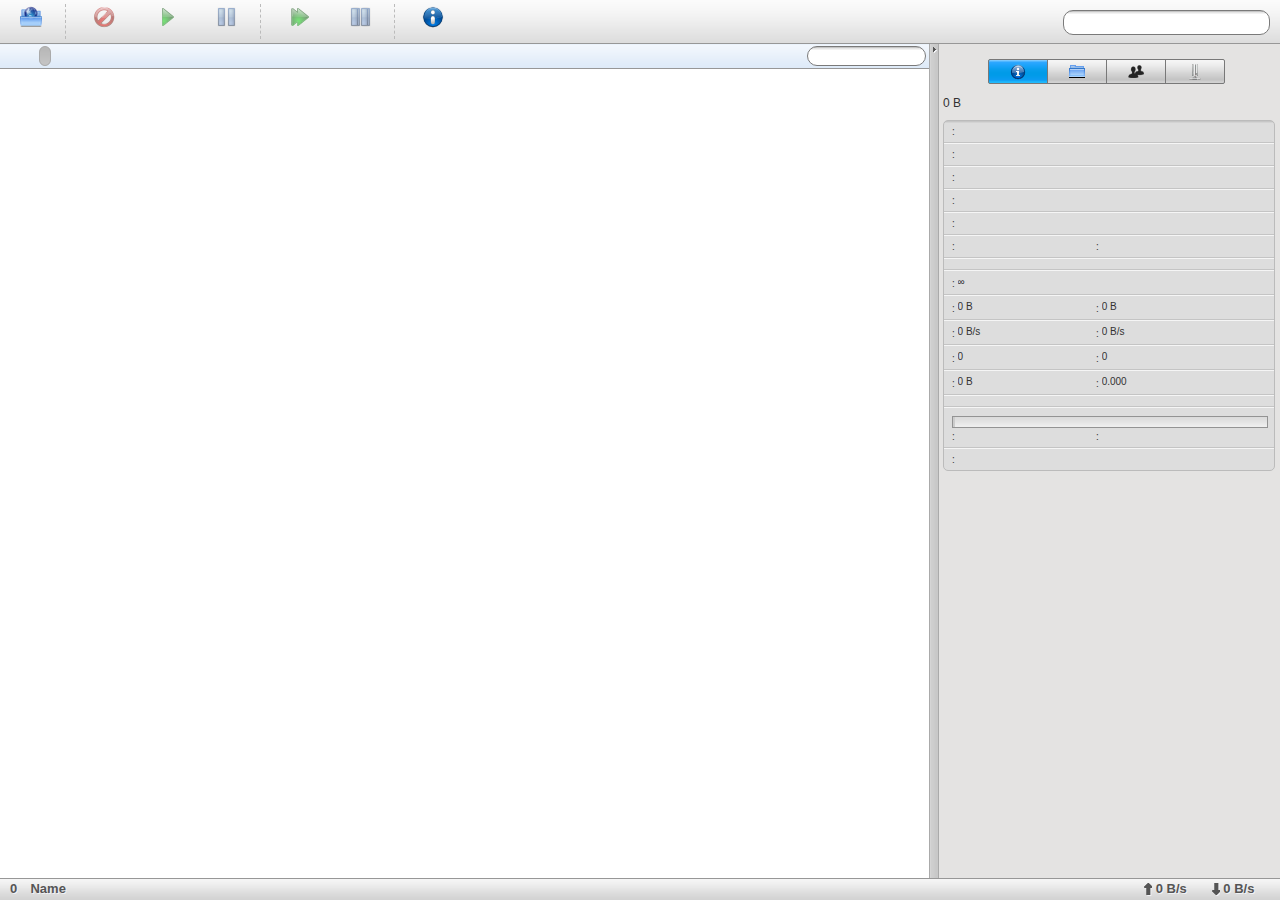
==== commit 12135f15: "Fixed the about dialogue. It will now check for updates, which means phoning home on google code. Ne" ====
--- a/index.html
+++ b/index.html
@@ -108,6 +108,12 @@
 
 		<div id="filter_bar">
 			<ul>
+					<li id="zoomin">
+						<a href="#zoomTorrents/in" rel="func"></a>
+					</li>
+					<li id="zoomout">
+						<a href="#zoomTorrents/out" rel="func"></a>
+					</li>
 				 <li id="filter_torrent" class="active">
 						<a href="#filterTorrentStatus/all" rel="func"></a>
 					</li>
@@ -456,6 +462,9 @@
 				<h2></h2>
 				<a href="#" class="close"></a>
 			</div>
+			<div class="white">
+				<a href="#prefsTab/main" rel="func">Main</a>
+			</div>
 			<div class="window">
 				<p></p>
 			</div>
@@ -478,7 +487,7 @@
 					<a href="http://jihpun.blogspot.com/">Neil Gordon</a>,
 					<br>
 					<span id="about_translators"></span>
-					<a href="http://jihpun.blogspot.com/">Neil Gordon</a>, Adrian Banks,
+					<a href="http://jihpun.blogspot.com/">Neil Gordon</a> (ja-jp),
 					<br>
 				</p>
 			</div>
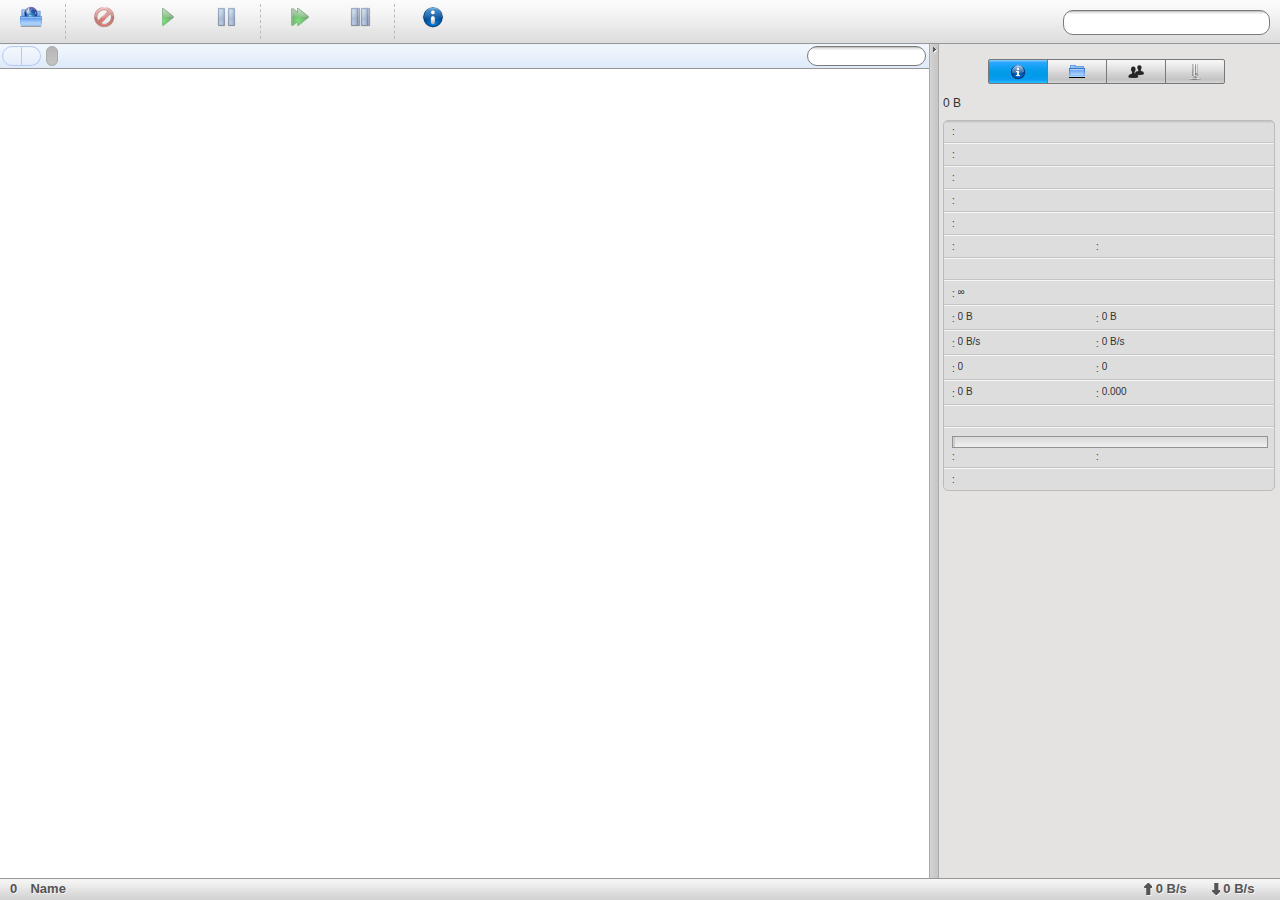
==== commit f4875504: "Fixed: #12, #13, #14, #15" ====
--- a/index.html
+++ b/index.html
@@ -95,6 +95,7 @@
 
 					<li id="header_about">
 						<a href="#about_dialogue/donateButton/updateCheck" rel="openDialogue"></a>
+						<span class="warning"></span>
 					</li>
 
 			 </ul>
@@ -139,7 +140,18 @@
 			</div>
 		</div>
 
-		<div id="torrent_container">
+		<div id="torrent_container" class="dont-turn-off-the-lights">
+			<ul id="table_rows" style="display: none">
+			<li id="tablerow_name">Name</li>
+			<li id="tablerow_progress">Progress</li>
+			<li id="tablerow_size">Size</li>
+			<li id="tablerow_downloaded">Down</li>
+			<li id="tablerow_uploaded">Up</li>
+			<li id="tablerow_down">Down /s</li>
+			<li id="tablerow_up">Up /s</li>
+			<li id="tablerow_ratio">Ratio</li>
+			<li id="tablerow_seedpeers">Seeds/Peers</li>
+		</ul>
 			<ul id="torrent_list"></ul>
 	</div>
 
@@ -361,7 +373,7 @@
 		</ul>
 
 		<ul id="upload_rate_menu" class="contextmenu" style="display:none">
-			<li><a href="#setRate/upload/Unlimited" rel="func">Unlimited</a></li>
+			<li><a href="#setRate/upload/Unlimited" rel="func"></a></li>
 			<li class="separator"></li>
 			<li><a href="#setRate/upload/5" rel="func">5 KB/s</a></li>
 			<li><a href="#setRate/upload/10" rel="func">10 KB/s</a></li>
@@ -402,7 +414,7 @@
 					<a href="#switchTab/torrent_open_file" rel="func" class="tab l" id="open_file_tab"></a>
 					<!--<a href="#switchTab/torrent_open_magnet" rel="func" class="tab l" id="open_magnet_tab"></a>-->
 					<div id="torrent_open_url" class="tabwindow">
-						<input type="text" id="torrent_upload_url" class="pfocus" style="width:276px">
+						<input type="text" id="torrent_upload_url" class="pfocus" style="width:276px" tabindex="1">
 					</div>
 					<div id="torrent_open_file" class="tabwindow" style="display:none">
 						<form id="open_file" name="open_file" action="torrenthandler.php"
@@ -412,31 +424,31 @@
 								<input type="hidden" name="type" value="file">
 						</form>
 					</div>
-					<div id="torrent_open_magnet" class="tabwindow" style="display:none">
+					<!--<div id="torrent_open_magnet" class="tabwindow" style="display:none">
 						<form id="open_magnet" name="open_magnet" action="torrenthandler.php"
 							target="open_iframe" method="post" enctype="multipart/form-data">
 								<input type="text" id="torrent_upload_magnet" class="pfocus" style="width:276px">
 								<input type="hidden" name="type" value="magnet">
 						</form>
-					</div>
+					</div>-->
 					<iframe name="open_iframe" id="open_iframe" style="display:none"></iframe>
 					<hr>
 				<p>
 					<label class="float" for="torrent_upload_start"></label>
 					<label for="torrent_upload_label"></label>
-					<input type="checkbox" id="torrent_upload_start">
-					<input type="text" id="torrent_upload_label">
+					<input type="checkbox" id="torrent_upload_start" tabindex="2">
+					<input type="text" id="torrent_upload_label" tabindex="3">
 				</p>
 			</div>
 			<div class="buttonset">
-				<button class="initiate" id="dialogue_open_torrent"></button>
-				<button class="close"></button><br>
+				<button class="initiate" id="dialogue_open_torrent" tabindex="4"></button>
+				<button class="close" tabindex="4"></button><br>
 			</div>
 			<div class="buttonset loading" style="display:none">
 				<div class="progress_bar_container"></div>
 			</div>
 			<div class="buttonset done" style="display:none">
-				<button class="reset"></button>
+				<button class="reset" tabindex="6"></button>
 			</div>
 		</div>
 
@@ -482,20 +494,20 @@
 				<h1>Avalanche</h1>
 				<h4><span id="about_version_label"></span>&nbsp;<span id="version"></span></h4>
 				<p>&copy; 2010 Keith Cirkel.<br>
-					<a href="http://www.gnu.org/licenses/gpl-3.0.html" id="about_license"></a><br><br>
+					<a href="http://www.gnu.org/licenses/gpl-3.0.html" id="about_license" target="_blank"></a><br><br>
 					<span id="about_testers"></span>
-					<a href="http://jihpun.blogspot.com/">Neil Gordon</a>,
+					<a href="http://jihpun.blogspot.com/" target="_blank">Neil Gordon</a>,
 					<br>
 					<span id="about_translators"></span>
-					<a href="http://jihpun.blogspot.com/">Neil Gordon</a> (ja-jp),
+					<a href="http://jihpun.blogspot.com/" target="_blank">Neil Gordon</a> (ja-jp),
 					<br>
 				</p>
 			</div>
 			<div class="window">
 				<span id="about_oscredit"></span><br>
-				<a href="http://php.net">PHP</a>,
-				<a href="http://jquery.com">jQuery</a>,
-				<a href="http://oxygen-icons.org/">Oxygen Icons</a><br><br>
+				<a href="http://php.net" target="_blank">PHP</a>,
+				<a href="http://jquery.com" target="_blank">jQuery</a>,
+				<a href="http://oxygen-icons.org/" target="_blank">Oxygen Icons</a><br><br>
 				<div id="upgrade_icon"></div>&nbsp;
 				<span id="upgrade_text"></span>
 			</div>
--- a/media/style.css
+++ b/media/style.css
@@ -28,7 +28,7 @@
   * along with this program.  If not, see <http://www.gnu.org/licenses/>.
 		*
 	 */
-html,body{margin:0;padding:0}
+*{margin:0;padding:0;list-style:none;text-decoration:none}
 body{font:62.5% Helvetica, Verdana, Arial, sans-serif;color:#323232;
 	background:#fff;text-align:center;overflow:hidden}
 
@@ -36,13 +36,12 @@
 a{outline:none}
 
 /* Top Menu */
-#header_menu{width:100%;height:43px;margin:0;position:fixed;
-	background:url('vg.png') repeat-x #e8e8e8;border-bottom:1px solid #979797}
-#header_menu ul{height:50px;list-style:none;margin:0;padding:0;float:left}
-#header_menu ul li{height:40px;float:left;margin:0}
+#header_menu{width:100%;height:43px;position:fixed;border-bottom:1px solid #979797;
+	background:url('vg.png') repeat-x #e8e8e8}
+#header_menu ul{height:50px;float:left}
+#header_menu ul li{height:40px;float:left}
 #header_menu ul li a{width:55px;height:12px;padding:25px 3px 0 3px;color:#050505;
-	text-decoration:none;display:block;margin:3px 0;
-	background-image:url('hdr.png');background-repeat:no-repeat}
+	display:block;margin:3px 0;background-image:url('hdr.png');background-repeat:no-repeat}
 #header_menu ul li a.disabled{opacity:0.5}
 #header_menu ul li.divider{border-left:1px dashed #bbb;margin:4px;cursor:default;
 	height:35px}
@@ -62,6 +61,9 @@
 #header_pause_all a:hover{background-position:-258px -35px}
 #header_prefs a:hover{background-position:-367px -35px}
 #header_about a:hover{background-position:-312px -35px}
+#header_menu ul li span{float:right;padding:8px;margin:-28px 12px 0 0;
+	background:url('icns.png') no-repeat;display:none}
+#header_menu ul li span.warning{background-position:-2px -121px}
 #header_web_search{float:right;height:23px;margin:10px;border:1px solid #7a7a7a;
 	background:url('vg.png') repeat-x 0 -560px #fff}
 #header_web_search.active{border:2px solid #019be8;margin:9px}
@@ -78,10 +80,10 @@
 	position:fixed;background:url('vg.png') repeat-x 0 -81px #e8f0fa;left:0;top:44px;
 	overflow:hidden}
 #filter_bar_options,#filter_bar_type{width:50%}
-#filter_bar ul{height:18px;list-style:none;margin:0;padding:0;float:left}
-#filter_bar ul li{height:18px;float:left;margin:3px 2px 10px 2px;padding:0}
-#filter_bar ul li a{font-size:1.2em;color:#4E4E4F;text-decoration:none;margin:0;
-	font-weight:bold;padding:1px 7px 0 7px;display:block;vertical-align:bottom}
+#filter_bar ul{height:18px;list-style:none;float:left}
+#filter_bar ul li{height:18px;float:left;margin:3px 2px 10px 2px}
+#filter_bar ul li a{font-size:1.2em;color:#4E4E4F;font-weight:bold;
+	padding:1px 7px 0 7px;display:block;vertical-align:bottom}
 #filter_bar ul li:hover{border:1px solid #b6c9f3;margin:2px 3px 0 3px;
 	background:url('vg.png') 0 -542px #cbcbcb}
 #filter_bar ul li:hover a,#filter_bar ul li.active a{padding:1px 5px;color:#fff}
@@ -90,28 +92,55 @@
 #filter_search{float:right;height:18px;margin:2px 4px 4px 0;padding:0 5px;
 	border:1px solid #7a7a7a;background:url('vg.png') repeat-x 0 -560px #fff}
 #filter_search.active{border:2px solid #019be8;margin:1px 3px 3px 0}
-#filter_search input{background:transparent;height:18px;width:85px;
-	float:left;border:0;display:inline;outline:none;padding:1px 2px;font-size:0.9em;
-	margin-right:18px}
+#filter_search input{background:transparent;height:18px;width:85px;margin-right:18px;
+	float:left;border:0;display:inline;outline:none;padding:1px 2px;font-size:0.9em}
 #filter_search input.text{margin-right:0}
 #filter_search_delete_text{border:0;width:18px;height:18px;float:left;
 	background:url('icns.png') 0 -258px;margin-top:-3px}
+#zoomin,#zoomout{border:1px solid #b6c9f3;margin:2px !important;
+	background:url('vg.png') repeat-x 0 -81px #e8f0fa}
+#zoomin:hover,#zoomout:hover{margin:2px;background-position:0 -443px !important}
+#zoomin.disabled:hover,#zoomout.disabled:hover{background-position:0 -81px !important}
+#zoomin:active,#zoomout:active{margin:2px;background-position:0 -310px !important}
+#zoomin.disabled:active,#zoomout.disabled:active{background-position:0 -81px !important}
+#zoomin{margin-right:0 !important}
+#zoomout{margin-left:0 !important;border-left:0 !important}
+#zoomin a,#zoomout a{background:url('icns.png') no-repeat 0 -620px;
+	padding:9px !important}
+#zoomout a{background-position:-1px -642px}
+#zoomout.disabled a,#zoomin.disabled a{opacity:0.5}
+
+/*Table Headers*/
+#table_rows{display:block;height:16px;overflow:hidden;margin:0;padding:0;
+	background:url(vg.png) repeat-x #E8E8E8;border-bottom:1px solid #979797}
+#table_rows li{float:left;width:60px;margin:0;padding:3px 0 0;
+	border-right:1px solid #979797;border-left:1px solid #f0f0f0}
+li#tablerow_name,li#tablerow_progress{width:24%}
 
 /* Torrent Container */
 #torrent_container{position:fixed;top:69px;bottom:22px;right:0px;left:0px;
-	padding:0;margin:0 350px 0 0;overflow:auto}
-#torrent_list{width:100%;margin:0;padding:0;text-align:left}
-#torrent_list li{list-style:none;clear: both;display: block;padding:0;margin:0;
-	vertical-align:middle;border-bottom: 1px solid #ccc;padding:0 30px 4px 8px}
-#torrent_list h2{margin:0;padding:6px 0;overflow:hidden;text-overflow:ellipsis}
+	margin:0 350px 0 0;overflow:auto}
+#torrent_list{width:100%;text-align:left}
+#torrent_list li{list-style:none;clear:both;display:block;vertical-align:middle;
+	border-bottom: 1px solid #ccc;padding:0 30px 4px 8px;background:#fff}
+#torrent_list h2{padding:6px 0;overflow:hidden;white-space:nowrap;
+	text-overflow:ellipsis}
+#torrent_list.medium h2{font-size:1.3em;padding:4px 0 0 0}
+#torrent_list.tiny h2{font-size:1.1em;font-weight:normal;width:25%;float:left}
 #torrent_list input{margin:2px 0;padding:2px 0;font-size:1.5em;font-weight:bold;
 	width:100%;display:none}
-#torrent_list span{display:block;margin:0;padding:0}
+#torrent_list span{display:block;font-size: 1.1em}
+#torrent_list.medium span{font-size:1em}
+#torrent_list.medium .progress_details{display:none}
+#torrent_list.tiny span{display:none}
+#torrent_list .tablediv{padding:5px 0 0 4px;margin:0 0 0 50%;display:none}
+#torrent_list .tablediv div{display:inline-table;width:60px}
+#torrent_list.tiny .tablediv{display:block}
 #torrent_list li.even{background:#F5F8FD}
 #torrent_list li:hover{background:#EDF3FE}
 #torrent_list li.selected{background:url('vg.png') repeat-x 0 -251px #477dbc;
 	color:#FFF}
-#torrent_list li a{display:block;float:right;width:17px;height:17px;padding:0;
+#torrent_list li a{display:block;float:right;width:17px;height:17px;
 	margin:0 -23px 0 0;background:url('icns.png') -1px -61px}
 #torrent_list li a:hover{background-position:-1px -41px;cursor:pointer}
 #torrent_list li.paused a,#torrent_list li.completed a{
@@ -119,11 +148,8 @@
 #torrent_list li.paused a:hover,#torrent_list li.completed a:hover{
 	background-position:-1px -1px}
 #torrent_list .torrent_name{font-size:1.3em;font-weight:bold}
-#torrent_list .progress_details,
-#torrent_list .peer_details{font-size: 1.1em}
-.progress_bar_container{height:10px;margin:3px 0 3px 0;
-	float:left;line-height:1px;font-size:1px;width:100%;border:1px solid #939393;
-	background:url('vg.png') repeat-x 0 -221px #e5e5e5}
+.progress_bar_container{height:10px;margin:3px 0 3px 0;float:left;line-height:1px;
+	font-size:1px;width:100%;border:1px solid #939393;background:url('vg.png') repeat-x 0 -221px #e5e5e5}
 .loading .progress_bar_container{background:url('progress.gif') repeat-x}
 .seeding .progress_bar_container{border:1px solid #29AD35;
 	background-position:0 -191px}
@@ -134,40 +160,40 @@
 .hashing .progress_bar_container{border:1px solid #E19200;
 	background-position:0 -221px}
 .progress_bar{background:url('vg.png') repeat-x 0 -231px #90b6dd;
-	height:10px;float:left}
+	height:100%;float:left}
 .seeding .progress_bar{background-position:0 -191px;background-color:#90ef4d}
 .completed .progress_bar{background-position:0 -201px;background-color:#b0dd90}
 .downloading .progress_bar{background-position:0 -211px;
 	border-right:1px solid #ccc;background-color:#4d9eef}
 .file.progress_bar, .hashing .progress_bar{background-position:0 -241px;
 	background-color:#efb34d;border-right:1px solid #ccc}
+.tiny .progress_bar_container{float:left;display:inline-table;width:25%;
+	height:10px;margin-top:8px}
 
 /* Details Container */
 #details_container{position:fixed;top:44px;right:0px;bottom:22px;width:332px;
 	background-color:#e4e3e2;border-left:#aaa 1px solid;text-align:left;
 	overflow:auto;padding:5px 5px 5px 13px}
 #toggleDetailPane{position:fixed;top:44px;bottom:22px;width:8px;margin-left:-13px;
-	background:url('hg.png') repeat-y 0 0;padding:0;cursor:w-resize;
-	border-right:1px solid #aaa}
+	background:url('hg.png') repeat-y 0 0;cursor:w-resize;border-right:1px solid #aaa}
 #toggleDetailPane span{text-indent:-9999px;display:block;overflow:hidden;
 	background:url(icns.png) no-repeat -5px -604px;cursor:w-resize}
 #toggleDetailPane.out span{background-position:-5px -584px}
 #details_header{margin-bottom:10px}
-#details_header h1{font-size:1.4em;margin:0;clear:both;padding:6px 0;
+#details_header h1{font-size:1.4em;clear:both;padding:6px 0;white-space:nowrap;
 	text-shadow:1px 1px #eee;overflow:hidden;text-overflow:ellipsis}
 #details_header .rename{font-size:1.4em;margin:2px 0;padding:2px 0;clear:both;
 	font-weight:bold;display:none}
-#details_header span{font-size:1.2em;margin:0;display:block}
+#details_header span{font-size:1.2em;display:block}
 #details_priority_button{float:right;border:1px solid #7a7a7a;padding:3px 6px;
 	background:url('vg.png') 0 -145px;margin:-22px 0 0 0;color:#323232;
-	text-decoration:none;display:none}
+	display:none}
 #details_priority_button:active{background-position:0 -122px}
-#details_container .tabs{padding:0 0 0 45px;margin:0;text-shadow:1px 1px #e8e8e8}
+#details_container .tabs{padding:0 0 0 45px;text-shadow:1px 1px #e8e8e8}
 #details_container .tabs li{float:left;list-style-type:none}
 #details_container .tabs li a{display:block;margin:10px -1px 0 0;padding:4px;
 	background:url('vg.png') repeat-x 0 -145px;border:1px solid #787878;
-	width:50px;text-align:center;font-weight:bold;text-decoration:none;color:#323232;
-	height:15px}
+	width:50px;text-align:center;font-weight:bold;color:#323232;height:15px}
 #details_container .tabs li a.selected{background-position:0 -168px;
 	text-shadow:1px 1px #c5d0e4;background-color:#059ceb}
 #details_container .tabs span{display:block;text-indent:-9000px;height:16px;
@@ -176,16 +202,15 @@
 #details_files span{background:url('icns.png') no-repeat 0 -162px}
 #details_peers span{background:url('icns.png') no-repeat 0 -182px}
 #details_trackers span{background:url('icns.png') no-repeat 0 -202px}
-#details_general_disk_space{width:100%;padding:0}
-h3{margin:0 0 10px 0;padding:0}
-.labellist{list-style:none;margin:0;padding:0;border:1px solid #bbb;
+#details_general_disk_space{width:100%}
+h3{margin:0 0 10px 0}
+.labellist{list-style:none;border:1px solid #bbb;
 	background:url('vg.png') repeat-x 0 -561px #ddd}
-.labellist li{margin:0;padding:4px 8px;
-	border-top:1px solid #f5f5f5;border-bottom:1px solid #c4c4c4}
+.labellist li{padding:4px 8px;border-top:1px solid #f5f5f5;border-bottom:1px solid #c4c4c4}
 .labellist li:first-child{border-top:0}
 .labellist li:last-child{border-bottom:0}
-.labellist li h4{padding:0;margin:0;overflow:hidden;text-overflow:ellipsis}
-.labellist li h3{padding:0;margin:0;overflow:hidden;text-overflow:ellipsis}
+.labellist li h4{overflow:hidden;white-space:nowrap;text-overflow:ellipsis}
+.labellist li h3{overflow:hidden;white-space:nowrap;text-overflow:ellipsis}
 .labellist li .col2{display:inline-block;width:45%}
 .labellist li .col2 b{width:45%}
 .labellist li .col2 span{width:50% !important;text-align:center}
@@ -197,8 +222,8 @@
 	display:inline-block;width:20%}
 
 #details_trackers_contain li{padding-right:80px}
-#details_trackers_contain li a{padding:8px;float:left;
-	background:url('icns.png') no-repeat -3px -483px;margin:6px 2px 0 -4px;border:0}
+#details_trackers_contain li a{padding:8px;float:left;margin:6px 2px 0 -4px;
+	background:url('icns.png') no-repeat -3px -483px;border:0}
 #details_trackers_contain li a.on{background-position:-3px -503px !important}
 #details_trackers_contain li a.q{background-position:-3px -563px}
 
@@ -207,7 +232,7 @@
 #details_files_contain .labellist .folder ul li{margin-right:20px}
 #details_files_contain .labellist h4{margin-right:15px;overflow:hidden;white-space:nowrap}
 #details_files_contain .labellist li a{padding-left:12px;font-weight:bold;color:#323232;
-	text-decoration:none;display:block}
+	display:block}
 #details_files_contain .labellist .folder>a.drop{background:url('icns.png') no-repeat -5px -282px}
 #details_files_contain .labellist .folder.d>a.drop{background-position:-5px -302px}
 #details_files_contain .labellist ul{margin-left:4px;list-style:none;padding-left:0;width:100%;
@@ -234,18 +259,17 @@
 #details_peers_contain .labellist div b.o{background-position:0 -360px}
 
 #torrent_upload_frame{display:block;position:absolute;top:-1000px;left:-1000px;
-	width:0px;height:0px;border:none;padding:0;margin:0}
+	width:0px;height:0px;border:none}
 
 /* Status Bar */
-#status_bar{width:100%;height:21px;margin:0;position:fixed;color:#555;bottom:0;
-	background:url('vg.png') repeat-x 0 -60px #e8e8e8;font-size: 1.3em;
-	font-weight:normal;border-top:1px solid #979797;text-shadow:1px 1px #f1f2f5;
-	font-weight:bold;padding:0}
-#status_bar a{color:#555;text-decoration:none}
+#status_bar{width:100%;height:21px;position:fixed;color:#555;bottom:0;
+	background:url('vg.png') repeat-x 0 -60px #e8e8e8;font-size:1.3em;font-weight:bold;
+	border-top:1px solid #979797;text-shadow:1px 1px #f1f2f5}
+#status_bar a{color:#555}
 #status_torrents,#status_speeds{margin:2px 10px}
-#status_bar .up_arrow{height:16px;padding:0 5px;margin:0;display:inline;
+#status_bar .up_arrow{height:16px;padding:0 5px;display:inline;
 	background:url('icns.png') 0 -222px}
-#status_bar .down_arrow{height:16px;padding:0 5px;margin:0;display:inline;
+#status_bar .down_arrow{height:16px;padding:0 5px;display:inline;
 	background:url('icns.png') 0 -242px}
 #status_torrents{float:left}
 #status_speeds{float:right}
@@ -256,7 +280,7 @@
 
 /* Menus */
 .contextmenu{position:absolute;z-index:99;border:1px solid #979797;padding:2px 0;
-	background:#f0f0f0;margin:0;list-style:none;box-shadow:0 0 10px rgba(0,0,0,0.4);
+	background:#f0f0f0;list-style:none;box-shadow:0 0 10px rgba(0,0,0,0.4);
 	-webkit-box-shadow:0 0 10px rgba(0,0,0,0.4);-moz-box-shadow:0 0px 10px rgba(0,0,0,0.4)}
 .contextmenu.rightclickmenu{box-shadow:2px 2px 4px rgba(0,0,0,0.5);
 	-webkit-box-shadow:2px 2px 4px rgba(0,0,0,0.5);-moz-box-shadow:2px 2px 4px rgba(0,0,0,0.5)}
@@ -264,10 +288,10 @@
 .contextmenu li:hover{color:#fff;cursor:pointer;
 	background:url('vg.png') repeat-x 0 -251px #477dbc}
 .contextmenu li:hover a{color:#fff}
-.contextmenu li.separator{padding:0;border-top:1px solid #e0e0e0;
-	border-bottom:1px solid #fff;border-left:0;border-right:0;margin:2px 4px}
+.contextmenu li.separator{margin:2px 4px;border-top:1px solid #e0e0e0;
+	border-bottom:1px solid #fff;border-left:0;border-right:0}
 .contextmenu li.separator:hover{background:none;cursor:default}
-.contextmenu li a{padding:2px 5px;color:#555;text-decoration:none;display:block}
+.contextmenu li a{padding:2px 5px;color:#555;display:block}
 .contextmenu input{width:30px}
 #order_menu li a{padding-left:18px;text-align:left}
 #order_menu li a.desc{background:url('icns.png') no-repeat -2px -241px}
@@ -288,10 +312,10 @@
 #torrent_context_menu li.label a{background-position:-2px -459px}
 
 /* Dialoues */
-.dialogue{border:1px solid #5b5e60;background:#E4E4E4;padding:0;position:absolute;
+.dialogue{border:1px solid #5b5e60;background:#E4E4E4;position:absolute;
 	top:50%;left:50%;margin-left:-150px;width:300px}
 .dialogue .decoration{width:100%;height:35px;border-bottom:1px solid #567fae;
-	background:url('vg.png') repeat-x 0 -442px #78ade8;margin:0}
+	background:url('vg.png') repeat-x 0 -442px #78ade8}
 .dialogue .decoration.bad,#error_popup .decoration{background-position:0 -372px;
 	border-bottom:1px solid #bf5b5b;background-color:#e78282}
 .dialogue .decoration.good{background-position:0 -407px;background-color:#7fc167;
@@ -300,30 +324,29 @@
 .dialogue .decoration .close{height:16px;width:17px;float:right;margin:9px 9px 0 0;
 	background:url('icns.png') no-repeat -2px -101px}
 .dialogue .decoration .close:hover{cursor:pointer;background-position:-2px -81px}
-.dialogue .decoration h2{margin:9px 0 0 10px;padding:0;float:left;font-size:1.4em;
+.dialogue .decoration h2{margin:9px 0 0 10px;float:left;font-size:1.4em;
 	text-shadow:1px 1px 0 rgba(255,255,255,0.5)}
 .dialogue .tab{float:left;margin:5px 0;border:1px solid #7a7a7a;color:#323232;
-	padding:3px 6px;background:url('vg.png') repeat-x 0px -145px;
-	text-decoration:none}
+	padding:3px 6px;background:url('vg.png') repeat-x 0px -145px}
 .dialogue .tab.l{border-left:0}
 .dialogue .tab.a{background-position:0 -122px}
-.dialogue .white{background:#fff;margin:0;padding:0;border-bottom:1px solid #bfbfbf}
-.dialogue .window{padding:10px;margin:0;border-top:1px solid #f1f1f1}
+.dialogue .white{background:#fff;border-bottom:1px solid #bfbfbf}
+.dialogue .window{padding:10px;border-top:1px solid #f1f1f1}
 .dialogue .buttonset{background:url('vg.png') repeat-x 0 -477px;
 	height:20px;padding:5px 0 16px 0;border-top:1px solid #aaa}
-.dialogue p{margin:0 0 10px 0;padding:0}
-.dialogue hr{border:0;border-top:1px dotted #aaa}
+.dialogue p{margin:0 0 10px 0}
+.dialogue hr{border:0;border-top:1px dotted #aaa;padding:3px 0;display:block;clear:both}
 .dialogue label{float:left;clear:left;margin:5px 0}
-.dialogue input{clear:both;border:1px solid #aaa;background:white}
+.dialogue input{clear:both;border:1px solid #aaa;background:white;margin:3px}
 .dialogue button{width:125px;padding:2px 0}
 
 #open_dialogue .progress_bar_container{width:250px;margin:8px 0 0 22px}
 #open_iframe{width:275px}
 #about_dialogue .window,#about_dialogue .white{text-align:left}
 #about_dialogue .white{background:url('aboutbkg.png') no-repeat top right #fff}
-#about_dialogue h1{margin:0;padding:10px 0 0 10px}
-#about_dialogue h4{margin:0;padding:0 0 0 10px}
-#about_dialogue .white p{margin:0;padding:10px}
+#about_dialogue h1{padding:10px 0 0 10px}
+#about_dialogue h4{padding:0 0 0 10px}
+#about_dialogue .white p{padding:10px}
 #upgrade_icon{padding:8px;float:left;background:url('icns.png') no-repeat -3px -503px}
 #upgrade_icon.checking{background-position:-3px -563px}
 #upgrade_icon.upgrade{background-position:-3px -543px}
@@ -332,6 +355,10 @@
 #filter_bar ul li{border-radius:20px;-webkit-border-radius:20px;-moz-border-radius:20px}
 #header_web_search{border-radius:10px;-webkit-border-radius:10px;-moz-border-radius:10px}
 #filter_search{border-radius:15px;-webkit-border-radius:15px;-moz-border-radius:15px}
+#zoomin{border-radius:15px 0 0 15px !important;-webkit-border-top-right-radius:0 !important;
+	-webkit-border-bottom-right-radius:0 !important;-moz-border-radius:15px 0 0 15px !important}
+#zoomout{border-radius:0 15px 15px 0 !important;-webkit-border-top-left-radius:0 !important;
+	-webkit-border-bottom-left-radius:0 !important;-moz-border-radius:0 15px 15px 0 !important}
 #details_priority_button{border-radius:4px;-moz-border-radius:4px;
 	-webkit-border-radius:4px;box-shadow:0 1px 1px #b6b6b5;box-shadow:0 1px 1px #b6b6b5;
 	-webkit-box-shadow:0 1px 0 #b6b6b5;-moz-box-shadow:0 1px 1px #b6b6b5}
